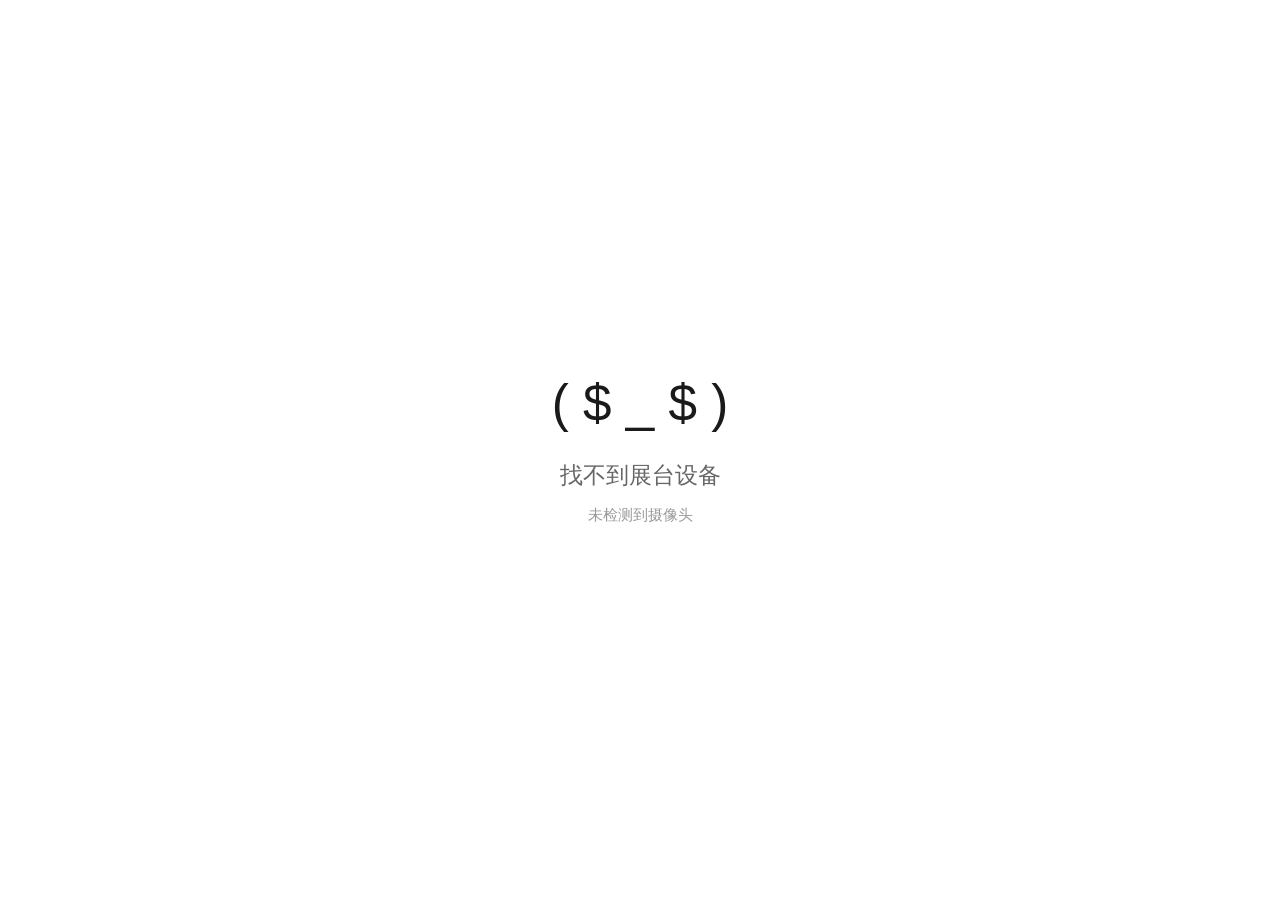
==== src/index.html @ b0b3bbc9 "新增画笔粗细预设" ====
<!DOCTYPE html>
<!--
  ViewStage 主应用窗口
  包含：画布层（图片/视频/批注画布）、工具栏、画笔面板、旋转面板
-->
<html lang="zh-CN">
<head>
    <meta charset="UTF-8">
    <meta name="viewport" content="width=device-width, initial-scale=1.0, user-scalable=no">
    <meta name="apple-mobile-web-app-capable" content="yes">
    <title>ViewStage</title>
    <link rel="stylesheet" href="styles.css">
    <script src="JS/pdf.min.js" defer></script>
    <script src="i18n.js" defer></script>
    <script>
        window.__TAURI__?.core.invoke('main_signal_loaded').catch(()=>{});
        (async()=>{
            try {
                await import('./themes/theme.js');
                await import('./pen_tessellator.js');
                await import('./main.js');
                await import('./init.js');
            } catch(e) {
                console.error('[boot] module load error:', e);
                try {
                    const msg = '模块加载失败: ' + (e.message || e);
                    document.getElementById('canvasContainer') &&
                    (document.getElementById('canvasContainer').innerHTML =
                        '<div style="padding:40px;color:red;font-size:18px">' + msg + '</div>');
                } catch(_) {}
            }
        })();
    </script>
    <script>document.addEventListener('contextmenu', e => e.preventDefault());</script>
</head>
<body>
    <div class="container">
        <div class="main-function">
            <div class="canvas-container" id="canvasContainer">
                <div class="canvas-wrapper" id="canvasWrapper">
                    <img id="imageElement" class="image-element" alt="">
                    <video id="cameraVideo" class="camera-video" autoplay playsinline muted></video>
                </div>
                <div class="eraser-hint" id="eraserHint"></div>
            </div>
            
            <div class="pen-control-panel" id="penControlPanel">
                <div class="pen-size-presets" id="penSizePresets">
                    <span class="pen-size-label" id="penSizeValue">5px</span>
                </div>
                <div class="pen-color-buttons" id="penColorButtons">
                    <button class="pen-color-btn" data-index="0" title="颜色1"></button>
                    <button class="pen-color-btn" data-index="1" title="颜色2"></button>
                    <button class="pen-color-btn" data-index="2" title="颜色3"></button>
                    <button class="pen-color-btn" data-index="3" title="颜色4"></button>
                    <button class="pen-color-btn" data-index="4" title="颜色5"></button>
                    <button class="pen-color-btn" data-index="5" title="颜色6"></button>
                    <button class="pen-color-btn" data-index="6" title="颜色7"></button>
                    <button class="pen-color-btn" data-index="7" title="颜色8"></button>
                    <button class="pen-color-btn" data-index="8" title="颜色9"></button>
                    <button class="pen-color-btn" data-index="9" title="颜色10"></button>
                    <button class="pen-color-btn" data-index="10" title="颜色11"></button>
                    <button class="pen-color-btn" data-index="11" title="颜色12"></button>
                    <button class="pen-color-btn" data-index="12" title="颜色13"></button>
                    <button class="pen-color-btn" data-index="13" title="颜色14"></button>
                    <button class="pen-color-btn" data-index="14" title="颜色15"></button>
                </div>
                <div class="pen-size-presets" id="eraserSizePresets">
                    <button class="size-preset-btn" data-value="5" style="--dot-size:8px"></button>
                    <button class="size-preset-btn" data-value="15" style="--dot-size:12px"></button>
                    <button class="size-preset-btn" data-value="25" style="--dot-size:16px"></button>
                    <button class="size-preset-btn" data-value="38" style="--dot-size:20px"></button>
                    <button class="size-preset-btn" data-value="50" style="--dot-size:24px"></button>
                    <span class="pen-size-label" id="eraserSizeValue">15px</span>
                </div>
            </div>
            
            <div class="settings-panel" id="settingsPanel">
                <div class="settings-row">
                    <span class="settings-label" data-i18n="rotation.rotateLeft">旋转</span>
                    <div class="settings-btn-group">
                        <button class="settings-btn" id="btnRotateLeft" data-i18n-title="rotation.rotateLeft">
                            ↺
                        </button>
                        <button class="settings-btn" id="btnRotateRight" data-i18n-title="rotation.rotateRight">
                            ↻
                        </button>
                    </div>
                </div>
                <div class="settings-row settings-slider-row">
                    <span class="settings-label">亮度</span>
                    <div class="slider-wrapper">
                        <input id="cameraBrightness" type="range" min="-100" max="100" value="10">
                        <span class="settings-slider-val" id="cameraBrightnessValue">10</span>
                    </div>
                </div>
                <div class="settings-row settings-slider-row">
                    <span class="settings-label">对比度</span>
                    <div class="slider-wrapper">
                        <input id="cameraContrast" type="range" min="0" max="300" value="140">
                        <span class="settings-slider-val" id="cameraContrastValue">1.40</span>
                    </div>
                </div>
                <div class="settings-row settings-slider-row">
                    <span class="settings-label">黑白</span>
                    <div class="option-group" id="cameraGrayscaleGroup" data-active="off">
                        <button class="option-btn active" data-value="off">关闭</button>
                        <button class="option-btn" data-value="on">开启</button>
                    </div>
                </div>
                <div class="settings-row settings-reset-row">
                    <button class="settings-btn settings-reset-btn" id="btnResetSliders">重置图片设置</button>
                </div>
            </div>
            
            
            <div class="toolbar">
                <div class="toolbar-left">
                    <button class="toolbar-btn" id="btnMenu">
                        <img data-icon="menu" width="16" height="16" alt="菜单">
                        <span data-i18n="toolbar.menu">菜单</span>
                    </button>
                    <button class="toolbar-btn" id="btnMinimize">
                        <img data-icon="minimize" width="16" height="16" alt="最小化">
                        <span data-i18n="toolbar.minimize">最小化</span>
                    </button>
                </div>
                
                <div class="toolbar-center">
                    <button class="toolbar-btn function-btn" id="btnMove" data-mode="move">
                        <img data-icon="move" width="16" height="16" alt="移动">
                        <span data-i18n="toolbar.move">移动</span>
                    </button>
                    <button class="toolbar-btn function-btn" id="btnComment" data-mode="comment">
                        <img data-icon="pen" width="16" height="16" alt="批注">
                        <span data-i18n="toolbar.comment">批注</span>
                    </button>
                    <button class="toolbar-btn function-btn" id="btnEraser" data-mode="eraser">
                        <img data-icon="eraser" width="16" height="16" alt="橡皮">
                        <span data-i18n="toolbar.eraser">橡皮</span>
                    </button>
                    <button class="toolbar-btn function-btn" id="btnUndo">
                        <img data-icon="undo" width="16" height="16" alt="撤销">
                        <span data-i18n="toolbar.undo">撤销</span>
                    </button>
                    <button class="toolbar-btn function-btn" id="btnClear">
                        <img data-icon="clear" width="16" height="16" alt="清空">
                        <span data-i18n="toolbar.clearAnnotations">清空</span>
                    </button>
                    
                    <div class="toolbar-separator"></div>
                    
                    <button class="toolbar-btn function-btn" id="btnPhoto">
                        <img data-icon="camera" width="16" height="16" alt="拍照">
                        <span data-i18n="toolbar.photo">拍照</span>
                    </button>
                    
                    <button class="toolbar-btn function-btn" id="btnSettings">
                        <img data-icon="settings" width="16" height="16" alt="设置">
                        <span data-i18n="toolbar.settings">设置</span>
                    </button>
                    
                </div>
                
                <div class="toolbar-right">
                    <button class="toolbar-btn" id="btnExpand">
                        <img data-icon="image" width="16" height="16" alt="图片">
                        <span data-i18n="toolbar.image">图片</span>
                    </button>
                    <button class="toolbar-btn" id="btnSave">
                        <img data-icon="file" width="16" height="16" alt="文件">
                        <span data-i18n="toolbar.file">文件</span>
                    </button>
                </div>
            </div>
        </div>
    </div>
    
</body>
</html>
---- src/styles.css ----
/* ===== 设计令牌 ===== */
:root {
    --color-canvas: #1a1a1a;
    --color-canvas-gradient-start: #1a1a1a;
    --color-canvas-gradient-end: #2a2a2a;
    --color-primary: #ffffff;
    --color-primary-active: #e5e5e5;
    --color-brand-accent: #3b82f6;
    --color-surface-card: #2a2a2a;
    --color-surface-strong: #3a3a3a;
    --color-surface-elevated: #3a3a3a;
    --color-hairline: rgba(255, 255, 255, 0.1);
    --color-ink: #ffffff;
    --color-body: #ffffff;
    --color-muted: rgba(255, 255, 255, 0.6);
    --color-on-primary: #111111;
    --color-success: #10b981;
    --color-warning: #f59e0b;
    --color-error: #ef4444;
    
    --rounded-xs: 4px;
    --rounded-sm: 6px;
    --rounded-md: 8px;
    --rounded-lg: 12px;
    --rounded-xl: 16px;
    --rounded-pill: 9999px;
    
    --spacing-xxs: 4px;
    --spacing-xs: 8px;
    --spacing-sm: 12px;
    --spacing-md: 16px;
    --spacing-lg: 24px;
    --spacing-xl: 32px;
    --spacing-xxl: 48px;
    
    --font-display: 'Microsoft YaHei', -apple-system, BlinkMacSystemFont, 'Segoe UI', Roboto, sans-serif;
    --font-body: 'Microsoft YaHei', -apple-system, BlinkMacSystemFont, 'Segoe UI', Roboto, sans-serif;
    
    --shadow-sm: 0 1px 2px rgba(0, 0, 0, 0.1);
    --shadow-md: 0 4px 12px rgba(0, 0, 0, 0.2);
    --shadow-lg: 0 8px 32px rgba(0, 0, 0, 0.3);
    
    --btn-height: 40px;
    --btn-height-sm: 32px;
    --btn-height-lg: 48px;
    
    --scrollbar-track: rgba(255, 255, 255, 0.05);
    --scrollbar-thumb: rgba(255, 255, 255, 0.2);
    --scrollbar-thumb-hover: rgba(255, 255, 255, 0.3);
}

/* ===== 全局重置 ===== */
* {
    margin: 0;
    padding: 0;
    box-sizing: border-box;
    user-select: none;
    -webkit-user-select: none;
    -moz-user-select: none;
    -ms-user-select: none;
    scrollbar-width: thin;
    scrollbar-color: var(--scrollbar-thumb) var(--scrollbar-track);
}

*::-webkit-scrollbar {
    width: 6px;
    height: 6px;
}

*::-webkit-scrollbar-track {
    background: var(--scrollbar-track);
    border-radius: 3px;
}

*::-webkit-scrollbar-thumb {
    background: var(--scrollbar-thumb);
    border-radius: 3px;
}

*::-webkit-scrollbar-thumb:hover {
    background: var(--scrollbar-thumb-hover);
}

/* ===== 基础布局 ===== */
html, body {
    height: 100%;
    overflow: hidden;
}

body {
    font-family: var(--font-body);
    background-color: var(--color-canvas);
    background-image: linear-gradient(135deg, var(--color-canvas-gradient-start) 0%, var(--color-canvas-gradient-end) 100%);
    color: var(--color-ink);
    display: flex;
    flex-direction: column;
    touch-action: none;
}

.container {
    flex: 1;
    display: flex;
    flex-direction: column;
    position: relative;
    overflow: hidden;
    padding: 0;
    width: 100%;
    height: 100%;
}

.main-function {
    flex: 1;
    display: block;
    padding: 0;
    margin: 0;
    width: 100%;
    height: 100%;
    position: relative;
}

/* ===== 画布区域 ===== */
.canvas-container {
    position: absolute;
    top: 0;
    left: 0;
    width: 100%;
    height: 100%;
    display: block;
    overflow: hidden;
    overscroll-behavior: none;
    background-color: var(--color-surface-card);
    touch-action: none;
    z-index: 0;
}

.canvas-base,
.image-element {
    position: absolute;
    user-select: none;
    -webkit-user-select: none;
    touch-action: none;
    border: none;
    outline: none;
}

.canvas-wrapper {
    position: absolute;
    top: 0;
    left: 0;
    transform-origin: 0 0;
    background-color: var(--color-surface-elevated);
    contain: layout style;
    backface-visibility: hidden;
    -webkit-backface-visibility: hidden;
    touch-action: none;
}

.canvas-wrapper.dragging {
    will-change: transform;
}

.canvas-wrapper.smooth-transform {
    transition: transform 0.25s cubic-bezier(0.25, 0.46, 0.45, 0.94);
}

.image-element {
    z-index: 2;
    background-color: transparent;
    object-fit: contain;
    pointer-events: none;
}

.canvas-tile {
    position: absolute;
    z-index: 3;
    background-color: transparent;
    pointer-events: none;
    image-rendering: auto;
}

.draw-overlay {
    position: absolute;
    top: 0;
    left: 0;
    z-index: 4;
    pointer-events: none;
    background-color: transparent;
}

.camera-video {
    position: absolute;
    z-index: 2;
    display: none;
    pointer-events: none;
    object-fit: contain;
    contain: layout style paint;
}

.canvas-wrapper.drawing {
    cursor: crosshair;
}

.canvas-wrapper.eraser {
    cursor: none;
}

.eraser-hint {
    position: absolute;
    z-index: 9;
    border: 2px solid var(--color-error);
    border-radius: 50%;
    background-color: rgba(239, 68, 68, 0.4);
    pointer-events: none;
    display: none;
    transform-origin: center center;
    contain: layout style;
}

.eraser-hint.active {
    display: block;
    will-change: transform, left, top;
}

/* ===== 加载遮罩 ===== */
.loading-overlay {
    position: fixed;
    top: 0;
    left: 0;
    width: 100%;
    height: 100%;
    background: rgba(0, 0, 0, 0.75);
    display: flex;
    align-items: center;
    justify-content: center;
    z-index: 9999;
    animation: fadeIn 0.3s ease;
}

@keyframes fadeIn {
    from { opacity: 0; }
    to { opacity: 1; }
}

.loading-content {
    display: flex;
    flex-direction: column;
    align-items: center;
    gap: 20px;
    padding: 30px 50px;
    background: rgba(60, 60, 60, 0.9);
    border-radius: var(--rounded-xl);
    border: 1px solid var(--color-hairline);
    box-shadow: var(--shadow-lg);
}

.loading-spinner {
    width: 50px;
    height: 50px;
    border: 4px solid var(--color-hairline);
    border-top-color: var(--color-brand-accent);
    border-radius: 50%;
    animation: spin 1s linear infinite;
}

@keyframes spin {
    to { transform: rotate(360deg); }
}

.loading-message {
    color: var(--color-ink);
    font-size: 14px;
    font-weight: 500;
}

/* ===== 错误弹窗 ===== */
.error-dialog-overlay {
    position: fixed;
    top: 0;
    left: 0;
    width: 100vw;
    height: 100vh;
    background: rgba(0, 0, 0, 0.7);
    display: flex;
    justify-content: center;
    align-items: center;
    z-index: 10000;
    animation: fadeIn 0.2s ease;
}

.error-dialog {
    background: var(--color-surface-elevated, rgba(40, 40, 40, 0.98));
    border-radius: var(--rounded-xl);
    border: 1px solid var(--color-hairline);
    box-shadow: var(--shadow-lg);
    padding: var(--spacing-lg);
    min-width: 300px;
    max-width: 450px;
    text-align: center;
    animation: slideUp 0.3s ease;
}

@keyframes slideUp {
    from {
        opacity: 0;
        transform: translateY(20px);
    }
    to {
        opacity: 1;
        transform: translateY(0);
    }
}

.error-icon {
    font-size: 48px;
    margin-bottom: var(--spacing-md);
}

.error-title {
    color: var(--color-ink);
    font-size: 18px;
    font-weight: 600;
    margin-bottom: var(--spacing-sm);
}

.error-message {
    color: var(--color-muted);
    font-size: 14px;
    line-height: 1.6;
    margin-bottom: 20px;
    white-space: pre-wrap;
    word-break: break-word;
}

.recovery-list {
    text-align: left;
    margin: 16px 0;
    padding: 12px;
    background: rgba(255, 255, 255, 0.05);
    border-radius: 8px;
    max-height: 200px;
    overflow-y: auto;
}

.recovery-item {
    padding: 6px 8px;
    font-size: 14px;
    color: var(--color-muted);
    border-left: 3px solid var(--color-primary, #4a9eff);
    margin-bottom: 4px;
}

.recovery-item:last-child {
    margin-bottom: 0;
}

.error-buttons {
    display: flex;
    justify-content: center;
    gap: var(--spacing-sm);
}

.error-btn {
    padding: 10px var(--spacing-lg);
    border: none;
    border-radius: var(--rounded-md);
    font-size: 14px;
    font-weight: 500;
    cursor: pointer;
    transition: all 0.15s ease;
}

.error-btn-close {
    background: var(--color-surface-strong);
    color: var(--color-ink);
}

.error-btn-close:hover {
    background: var(--color-surface-elevated);
}

.error-btn-retry {
    background: var(--color-brand-accent);
    color: var(--color-on-primary);
}

.error-btn-retry:hover {
    opacity: 0.9;
}

/* ===== 按钮 ===== */
.btn-primary {
    display: inline-flex;
    align-items: center;
    justify-content: center;
    gap: var(--spacing-xs);
    padding: var(--spacing-sm) 20px;
    height: var(--btn-height);
    background: var(--color-primary);
    color: var(--color-on-primary);
    border: none;
    border-radius: var(--rounded-md);
    font-size: 14px;
    font-weight: 600;
    cursor: pointer;
    transition: background 0.15s ease;
    text-decoration: none;
    white-space: nowrap;
}

.btn-primary:hover {
    background: var(--color-primary-active);
}

.btn-primary:active {
    opacity: 0.9;
}

.btn-primary:disabled {
    opacity: 0.5;
    cursor: not-allowed;
    pointer-events: none;
}

.btn-secondary {
    display: inline-flex;
    align-items: center;
    justify-content: center;
    gap: var(--spacing-xs);
    padding: var(--spacing-sm) 20px;
    height: var(--btn-height);
    background: var(--color-surface-card);
    color: var(--color-ink);
    border: 1px solid var(--color-hairline);
    border-radius: var(--rounded-md);
    font-size: 14px;
    font-weight: 500;
    cursor: pointer;
    transition: all 0.15s ease;
    text-decoration: none;
    white-space: nowrap;
}

.btn-secondary:hover {
    background: var(--color-surface-strong);
    border-color: var(--color-muted);
}

.btn-secondary:active {
    background: var(--color-surface-elevated);
}

.btn-secondary:disabled {
    opacity: 0.5;
    cursor: not-allowed;
    pointer-events: none;
}

.btn-icon {
    display: inline-flex;
    align-items: center;
    justify-content: center;
    width: 36px;
    height: 36px;
    padding: 0;
    background: var(--color-surface-card);
    color: var(--color-ink);
    border: 1px solid var(--color-hairline);
    border-radius: 50%;
    cursor: pointer;
    transition: all 0.15s ease;
}

.btn-icon:hover {
    background: var(--color-surface-strong);
    border-color: var(--color-muted);
}

.btn-icon:active {
    background: var(--color-surface-elevated);
}

.btn-icon:disabled {
    opacity: 0.5;
    cursor: not-allowed;
    pointer-events: none;
}

.btn-icon svg,
.btn-icon img {
    width: 18px;
    height: 18px;
}

.btn-text {
    display: inline-flex;
    align-items: center;
    justify-content: center;
    gap: var(--spacing-xs);
    padding: 0;
    background: transparent;
    color: var(--color-ink);
    border: none;
    border-radius: 0;
    font-size: 14px;
    font-weight: 500;
    cursor: pointer;
    transition: opacity 0.15s ease;
    text-decoration: none;
}

.btn-text:hover {
    opacity: 0.7;
}

.btn-text:disabled {
    opacity: 0.5;
    cursor: not-allowed;
    pointer-events: none;
}

.btn-sm {
    height: var(--btn-height-sm);
    padding: var(--spacing-xs) var(--spacing-sm);
    font-size: 13px;
}

.btn-lg {
    height: var(--btn-height-lg);
    padding: var(--spacing-md) var(--spacing-lg);
    font-size: 16px;
}

.btn-danger {
    background: var(--color-error);
    border-color: var(--color-error);
    color: var(--color-on-primary);
}

.btn-danger:hover {
    opacity: 0.9;
}

.btn-success {
    background: var(--color-success);
    border-color: var(--color-success);
    color: var(--color-on-primary);
}

.btn-success:hover {
    opacity: 0.9;
}

.btn-action {
    display: inline-flex;
    align-items: center;
    justify-content: center;
    gap: var(--spacing-xs);
    padding: var(--spacing-xs) var(--spacing-md);
    height: var(--btn-height-sm);
    background: rgba(59, 130, 246, 0.2);
    color: var(--color-brand-accent);
    border: 1px solid rgba(59, 130, 246, 0.3);
    border-radius: var(--rounded-md);
    font-size: 12px;
    font-weight: 500;
    cursor: pointer;
    transition: all 0.15s ease;
    white-space: nowrap;
}

.btn-action:hover {
    background: rgba(59, 130, 246, 0.3);
    border-color: rgba(59, 130, 246, 0.4);
}

.btn-action:disabled {
    opacity: 0.5;
    cursor: not-allowed;
    pointer-events: none;
}

.btn-reset {
    display: inline-flex;
    align-items: center;
    justify-content: center;
    gap: var(--spacing-xs);
    padding: var(--spacing-xs) var(--spacing-md);
    height: var(--btn-height-sm);
    background: rgba(239, 68, 68, 0.2);
    color: var(--color-error);
    border: 1px solid rgba(239, 68, 68, 0.3);
    border-radius: var(--rounded-md);
    font-size: 12px;
    font-weight: 500;
    cursor: pointer;
    transition: all 0.15s ease;
    white-space: nowrap;
}

.btn-reset:hover {
    background: rgba(239, 68, 68, 0.3);
    border-color: rgba(239, 68, 68, 0.4);
}

.btn-back {
    display: inline-flex;
    align-items: center;
    justify-content: center;
    width: 36px;
    height: 36px;
    padding: 0;
    background: var(--color-surface-card);
    color: var(--color-muted);
    border: 1px solid var(--color-hairline);
    border-radius: var(--rounded-md);
    font-size: 18px;
    cursor: pointer;
    transition: all 0.15s ease;
}

.btn-back:hover {
    background: var(--color-surface-strong);
    color: var(--color-ink);
}

.btn-start {
    display: inline-flex;
    align-items: center;
    justify-content: center;
    gap: var(--spacing-xs);
    padding: var(--spacing-sm) var(--spacing-lg);
    height: var(--btn-height);
    background: var(--color-brand-accent);
    color: var(--color-on-primary);
    border: none;
    border-radius: var(--rounded-md);
    font-size: 14px;
    font-weight: 600;
    cursor: pointer;
    transition: background 0.15s ease;
}

.btn-start:hover {
    opacity: 0.9;
}

.btn-close {
    display: inline-flex;
    align-items: center;
    justify-content: center;
    width: 32px;
    height: 32px;
    padding: 0;
    background: transparent;
    color: var(--color-muted);
    border: none;
    border-radius: var(--rounded-sm);
    font-size: 20px;
    cursor: pointer;
    transition: all 0.15s ease;
}

.btn-close:hover {
    background: var(--color-error);
    color: var(--color-on-primary);
    border-radius: 50%;
}

/* ===== 侧栏按钮 ===== */
.sidebar-btn {
    display: flex;
    align-items: center;
    gap: var(--spacing-xs);
    width: 100%;
    padding: 10px var(--spacing-sm);
    background: var(--color-surface-card);
    color: var(--color-ink);
    border: 1px solid transparent;
    border-radius: var(--rounded-md);
    font-size: 12px;
    font-weight: 500;
    cursor: pointer;
    transition: all 0.15s ease;
    text-align: left;
}

.sidebar-btn:hover {
    background: var(--color-surface-strong);
}

.sidebar-btn.active {
    background: rgba(59, 130, 246, 0.2);
    border-color: rgba(59, 130, 246, 0.3);
    color: var(--color-brand-accent);
}

.sidebar-btn .btn-icon {
    display: flex;
    align-items: center;
    justify-content: center;
    width: 20px;
    height: 20px;
    padding: 0;
    background: transparent;
    border: none;
    border-radius: 0;
    font-size: 16px;
}

.sidebar-btn .btn-icon img {
    width: 16px;
    height: 16px;
}

.sidebar-btn .btn-text {
    flex: 1;
}

.btn-clear-cache {
    display: inline-flex;
    align-items: center;
    justify-content: center;
    gap: var(--spacing-xs);
    padding: var(--spacing-xs) var(--spacing-sm);
    height: var(--btn-height-sm);
    background: var(--color-surface-card);
    color: var(--color-ink);
    border: 1px solid var(--color-hairline);
    border-radius: var(--rounded-md);
    font-size: 12px;
    font-weight: 500;
    cursor: pointer;
    transition: all 0.15s ease;
}

.btn-clear-cache:hover {
    background: rgba(239, 68, 68, 0.2);
    border-color: rgba(239, 68, 68, 0.3);
    color: var(--color-error);
}

.link-item {
    display: inline-flex;
    align-items: center;
    gap: 6px;
    padding: var(--spacing-xs) var(--spacing-md);
    background: var(--color-surface-card);
    color: var(--color-body);
    border: none;
    border-radius: var(--rounded-md);
    font-size: 12px;
    font-weight: 500;
    cursor: pointer;
    transition: all 0.15s ease;
    text-decoration: none;
}

.link-item:hover {
    background: var(--color-surface-strong);
    color: var(--color-ink);
}

.link-item .link-icon {
    font-size: 14px;
}

/* ===== 模态框按钮 ===== */
.modal-btn {
    display: inline-flex;
    align-items: center;
    justify-content: center;
    gap: var(--spacing-xs);
    padding: var(--spacing-xs) var(--spacing-md);
    height: var(--btn-height-sm);
    border-radius: var(--rounded-md);
    font-size: 12px;
    font-weight: 500;
    cursor: pointer;
    transition: all 0.15s ease;
    border: none;
}

.modal-btn-cancel {
    background: var(--color-surface-card);
    color: var(--color-ink);
    border: 1px solid var(--color-hairline);
}

.modal-btn-cancel:hover {
    background: var(--color-surface-strong);
}

.modal-btn-confirm {
    background: var(--color-error);
    color: var(--color-on-primary);
}

.modal-btn-confirm:hover {
    opacity: 0.9;
}

/* ===== 开关 ===== */
.toggle-switch {
    position: relative;
    display: inline-block;
    width: 44px;
    height: 24px;
}

.toggle-switch input {
    opacity: 0;
    width: 0;
    height: 0;
}

.toggle-slider {
    position: absolute;
    cursor: pointer;
    top: 0;
    left: 0;
    right: 0;
    bottom: 0;
    background-color: var(--color-surface-strong);
    transition: 0.15s ease;
    border-radius: var(--rounded-pill);
}

.toggle-slider:before {
    position: absolute;
    content: "";
    height: 18px;
    width: 18px;
    left: 3px;
    bottom: 3px;
    background-color: var(--color-ink);
    transition: 0.15s ease;
    border-radius: 50%;
    box-shadow: var(--shadow-sm);
}

.toggle-switch input:checked + .toggle-slider {
    background-color: var(--color-brand-accent);
}

.toggle-switch input:checked + .toggle-slider:before {
    transform: translateX(20px);
}
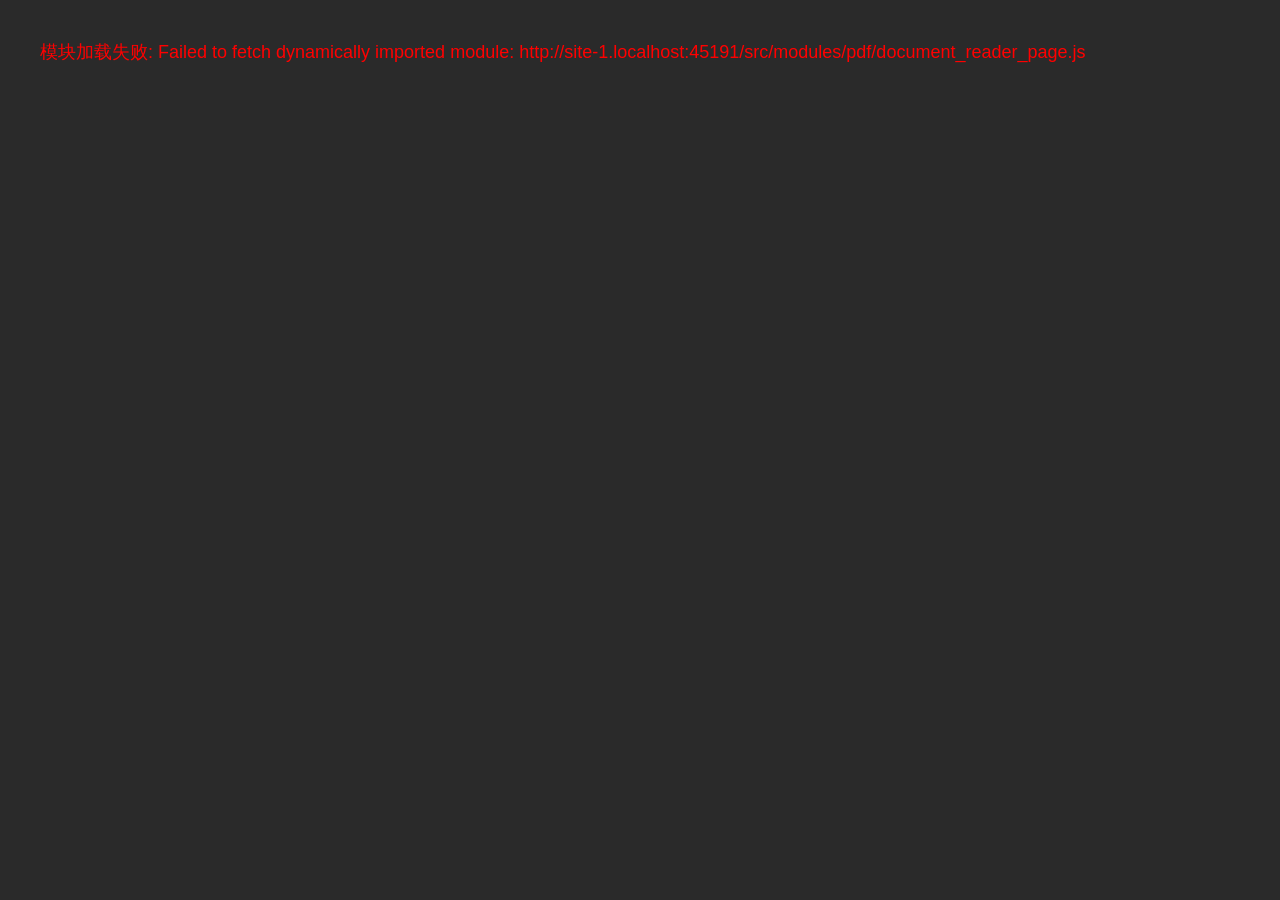
==== commit da1e83af: "整理src目录" ====
--- a/src/index.html
+++ b/src/index.html
@@ -10,15 +10,18 @@
     <meta name="apple-mobile-web-app-capable" content="yes">
     <title>ViewStage</title>
     <link rel="stylesheet" href="styles.css">
-    <script src="JS/pdf.min.js" defer></script>
-    <script src="i18n.js" defer></script>
+    <script src="modules/pdf/pdf.min.js" defer></script>
+    <script src="modules/i18n.js" defer></script>
     <script>
         window.__TAURI__?.core.invoke('main_signal_loaded').catch(()=>{});
         (async()=>{
             try {
                 await import('./themes/theme.js');
-                await import('./pen_tessellator.js');
+                await import('./modules/canvas/pen_tessellator.js');
                 await import('./main.js');
+                await import('./modules/blackboard/blackboard.js');
+                await import('./modules/pdf/document_reader_page.js');
+                await import('./modules/pdf/document_reader.js');
                 await import('./init.js');
             } catch(e) {
                 console.error('[boot] module load error:', e);
@@ -113,6 +116,15 @@
                 </div>
             </div>
             
+            <div class="blackboard-panel" id="blackboardPanel">
+                <div class="blackboard-canvas-wrap" id="blackboardCanvasWrap">
+                    <canvas id="blackboardCanvas"></canvas>
+                </div>
+            </div>
+
+            <div class="document-reader-panel" id="documentReaderPanel">
+                <div class="doc-reader-scroll-container" id="docReaderScrollContainer"></div>
+            </div>
             
             <div class="toolbar">
                 <div class="toolbar-left">
@@ -148,6 +160,11 @@
                         <span data-i18n="toolbar.clearAnnotations">清空</span>
                     </button>
                     
+                    <button class="toolbar-btn function-btn" id="btnBlackboard">
+                        <img data-icon="blackboard" width="16" height="16" alt="小黑板">
+                        <span>黑板</span>
+                    </button>
+                    
                     <div class="toolbar-separator"></div>
                     
                     <button class="toolbar-btn function-btn" id="btnPhoto">
@@ -160,9 +177,57 @@
                         <span data-i18n="toolbar.settings">设置</span>
                     </button>
                     
+                    <div class="toolbar-bb-group" id="bbToolGroup" style="display:none">
+                        <button class="toolbar-btn function-btn" id="bbPagePrev" disabled>
+                            <img data-icon="chevron-left" width="16" height="16" alt="上一页">
+                        </button>
+                        <span class="bb-page-indicator" id="bbPageIndicator">1 / 1</span>
+                        <button class="toolbar-btn function-btn" id="bbPageNext">
+                            <img data-icon="chevron-right" width="16" height="16" alt="下一页">
+                        </button>
+                        <button class="toolbar-btn function-btn" id="bbPageAdd">
+                            <img data-icon="add" width="16" height="16" alt="添加页面">
+                        </button>
+                        <div class="toolbar-separator"></div>
+                        <button class="toolbar-btn function-btn" id="bbClose">
+                            <img data-icon="dismiss" width="16" height="16" alt="关闭">
+                            <span>关闭</span>
+                        </button>
+                    </div>
                 </div>
                 
                 <div class="toolbar-right">
+                    <div class="toolbar-dr-group" id="drToolGroup" style="display:none">
+                        <button class="toolbar-btn function-btn" id="drBtnClose">
+                            <img data-icon="dismiss" width="16" height="16" alt="关闭">
+                            <span>关闭</span>
+                        </button>
+                        <div class="toolbar-separator"></div>
+                        <button class="toolbar-btn function-btn" id="drBtnMove" data-mode="move">
+                            <img data-icon="move" width="16" height="16" alt="移动">
+                        </button>
+                        <button class="toolbar-btn function-btn active" id="drBtnComment" data-mode="comment">
+                            <img data-icon="pen" width="16" height="16" alt="批注">
+                        </button>
+                        <button class="toolbar-btn function-btn" id="drBtnEraser" data-mode="eraser">
+                            <img data-icon="eraser" width="16" height="16" alt="橡皮">
+                        </button>
+                        <button class="toolbar-btn function-btn" id="drBtnUndo">
+                            <img data-icon="undo" width="16" height="16" alt="撤销">
+                        </button>
+                        <button class="toolbar-btn function-btn" id="drBtnClear">
+                            <img data-icon="clear" width="16" height="16" alt="清空">
+                        </button>
+                        <div class="toolbar-separator"></div>
+                        <button class="toolbar-btn function-btn" id="drPagePrev" disabled>
+                            <img data-icon="chevron-left" width="16" height="16" alt="上一页">
+                        </button>
+                        <span class="dr-page-indicator" id="drPageIndicator">1 / 1</span>
+                        <button class="toolbar-btn function-btn" id="drPageNext">
+                            <img data-icon="chevron-right" width="16" height="16" alt="下一页">
+                        </button>
+                    </div>
+
                     <button class="toolbar-btn" id="btnExpand">
                         <img data-icon="image" width="16" height="16" alt="图片">
                         <span data-i18n="toolbar.image">图片</span>
--- a/src/styles.css
+++ b/src/styles.css
@@ -160,7 +160,8 @@
 }
 
 .canvas-wrapper.smooth-transform {
-    transition: transform 0.25s cubic-bezier(0.25, 0.46, 0.45, 0.94);
+    transition-property: transform;
+    transition-timing-function: cubic-bezier(0.33, 1, 0.68, 1);
 }
 
 .image-element {
@@ -176,6 +177,8 @@
     background-color: transparent;
     pointer-events: none;
     image-rendering: auto;
+    backface-visibility: hidden;
+    -webkit-backface-visibility: hidden;
 }
 
 .draw-overlay {
@@ -193,7 +196,10 @@
     display: none;
     pointer-events: none;
     object-fit: contain;
-    contain: layout style paint;
+    contain: strict;
+    will-change: transform;
+    backface-visibility: hidden;
+    content-visibility: auto;
 }
 
 .canvas-wrapper.drawing {
@@ -845,3 +851,439 @@
 .toggle-switch input:checked + .toggle-slider:before {
     transform: translateX(20px);
 }
+
+/* ===== 小黑板面板 ===== */
+.blackboard-panel {
+    position: absolute;
+    top: 0;
+    left: 0;
+    right: 0;
+    bottom: 0;
+    z-index: 5;
+    background: #111;
+    transform: translateY(-100%);
+    transition: transform 0.35s cubic-bezier(0.25, 0.46, 0.45, 0.94);
+    will-change: transform;
+    overflow: hidden;
+}
+
+.blackboard-panel.active {
+    transform: translateY(0);
+}
+
+.blackboard-canvas-wrap {
+    position: absolute;
+    top: 0;
+    left: 0;
+    width: 100%;
+    height: 100%;
+    touch-action: none;
+}
+
+#blackboardCanvas {
+    position: absolute;
+    top: 0;
+    left: 0;
+    background: #1a1a1a;
+    touch-action: none;
+    pointer-events: none;
+}
+
+.bb-canvas-wrapper {
+    position: absolute;
+    top: 0;
+    left: 0;
+    transform-origin: 0 0;
+    touch-action: none;
+}
+
+.bb-canvas-wrapper.smooth-transform {
+    transition-property: transform;
+    transition-timing-function: cubic-bezier(0.33, 1, 0.68, 1);
+}
+
+.bb-canvas-wrapper .canvas-tile {
+    position: absolute;
+    pointer-events: none;
+}
+
+.blackboard-overlay {
+    position: absolute;
+    top: 0;
+    left: 0;
+    z-index: 2;
+    pointer-events: none;
+    background: transparent;
+}
+
+/* ===== 小黑板工具栏按钮组 ===== */
+.toolbar-bb-group {
+    display: inline-flex;
+    align-items: center;
+    gap: 2px;
+    height: 100%;
+}
+
+.bb-page-indicator {
+    display: inline-flex;
+    align-items: center;
+    justify-content: center;
+    min-width: 48px;
+    padding: 0 8px;
+    height: 100%;
+    font-size: 13px;
+    font-weight: 500;
+    color: var(--color-muted);
+    white-space: nowrap;
+    user-select: none;
+    -webkit-user-select: none;
+}
+
+/* ===== 文档阅读器面板 ===== */
+.document-reader-panel {
+    position: absolute;
+    top: 0;
+    left: 0;
+    right: 0;
+    bottom: 0;
+    z-index: 5;
+    background: var(--color-surface-card);
+    transform: translateY(-100%);
+    transition: transform 0.35s cubic-bezier(0.25, 0.46, 0.45, 0.94);
+    will-change: transform;
+    overflow: hidden;
+    display: flex;
+    flex-direction: column;
+}
+
+.document-reader-panel.active {
+    transform: translateY(0);
+}
+
+.doc-reader-scroll-container {
+    flex: 1;
+    overflow: hidden;
+    display: flex;
+    flex-direction: column;
+    align-items: center;
+    padding: 16px;
+    overscroll-behavior: contain;
+}
+
+.doc-reader-page {
+    flex-shrink: 0;
+    position: relative;
+    background: #fff;
+    box-shadow: 0 2px 8px rgba(0, 0, 0, 0.3);
+    border-radius: 2px;
+    contain: layout style paint;
+    content-visibility: auto;
+    contain-intrinsic-size: 800px 1132px;
+}
+
+.doc-reader-page img {
+    display: block;
+    width: 100%;
+    height: auto;
+    object-fit: contain;
+    pointer-events: none;
+    user-select: none;
+    contain: layout style;
+    -webkit-user-select: none;
+}
+
+.doc-reader-pdf-canvas {
+    position: absolute;
+    inset: 0;
+    z-index: 1;
+    display: block;
+    width: 100%;
+    height: 100%;
+    background: #fff;
+    pointer-events: none;
+    user-select: none;
+    -webkit-user-select: none;
+}
+
+.doc-reader-text-layer {
+    position: absolute;
+    inset: 0;
+    z-index: 2;
+    overflow: hidden;
+    line-height: 1;
+    text-align: initial;
+    text-size-adjust: none;
+    transform-origin: 0 0;
+    pointer-events: none;
+}
+
+.doc-reader-text-layer span,
+.doc-reader-text-layer br {
+    position: absolute;
+    margin: 0;
+    padding: 0;
+    color: transparent;
+    white-space: pre;
+    cursor: text;
+    transform-origin: 0 0;
+}
+
+.doc-reader-text-layer ::selection {
+    background: rgba(59, 130, 246, 0.35);
+}
+
+.doc-reader-page-placeholder {
+    position: absolute;
+    top: 0;
+    left: 0;
+    width: 100%;
+    height: 100%;
+    display: flex;
+    align-items: center;
+    justify-content: center;
+    background: var(--color-surface-card);
+    color: var(--color-muted);
+    font-size: 16px;
+    font-weight: 500;
+    min-height: 400px;
+}
+
+.doc-reader-page.virtualized {
+    box-shadow: none;
+}
+
+/* 缩放包装器 — CSS transform 统一缩放，内部页面固定宽度 */
+.dr-zoom-wrapper {
+    display: flex;
+    flex-direction: column;
+    align-items: center;
+    gap: 16px;
+    padding: 16px 0;
+    transform-origin: 0 0;
+}
+
+/* 缩放/拖拽进行中时启用 GPU 合成层，结束后移除以释放显存 */
+.dr-zoom-wrapper.smooth-transform {
+    will-change: transform;
+}
+
+.doc-reader-page-tiles {
+    position: absolute;
+    top: 0;
+    left: 0;
+    z-index: 3;
+    width: 100%;
+    height: 100%;
+    pointer-events: none;
+    contain: strict;
+}
+
+.doc-reader-overlay {
+    position: absolute;
+    top: 0;
+    left: 0;
+    pointer-events: none;
+    contain: strict;
+    image-rendering: auto;
+}
+
+/* 文档阅读器全局覆盖层（实时绘制预览） */
+.doc-reader-overlay-global {
+    contain: strict;
+}
+
+/* 翻页器指示器 */
+.dr-page-indicator {
+    display: inline-flex;
+    align-items: center;
+    justify-content: center;
+    min-width: 48px;
+    min-height: 40px;
+    padding: 0 8px;
+    font-size: 12px;
+    font-weight: 500;
+    color: var(--color-body);
+    user-select: none;
+    white-space: nowrap;
+}
+
+/* 页码跳转输入框 */
+.dr-page-jump-input {
+    width: 48px;
+    height: 26px;
+    border: 1px solid var(--color-border, #666);
+    border-radius: 4px;
+    background: var(--color-surface, #333);
+    color: var(--color-body, #eee);
+    font-size: 12px;
+    text-align: center;
+    outline: none;
+    padding: 0 2px;
+    -moz-appearance: textfield;
+}
+.dr-page-jump-input::-webkit-inner-spin-button,
+.dr-page-jump-input::-webkit-outer-spin-button {
+    -webkit-appearance: none;
+    margin: 0;
+}
+.dr-page-jump-input:focus {
+    border-color: var(--color-accent, #4a9eff);
+    box-shadow: 0 0 0 1px var(--color-accent, #4a9eff);
+}
+
+/* 文档阅读器页面侧边栏 */
+.dr-page-sidebar {
+    display: flex;
+    flex-direction: column;
+    align-items: center;
+    justify-content: flex-start;
+    gap: var(--spacing-sm);
+    position: absolute;
+    right: 10px;
+    top: 10px;
+    z-index: 100;
+    width: 220px;
+    height: calc(100vh - 80px);
+    max-height: calc(100vh - 80px);
+    background: var(--color-surface-elevated);
+    border: 1px solid var(--color-hairline);
+    border-radius: var(--rounded-lg);
+    box-shadow: var(--shadow-lg);
+    overflow: hidden;
+    opacity: 0;
+    animation: sidebarExpand 0.25s cubic-bezier(0.4, 0, 0.2, 1) forwards;
+}
+
+@keyframes sidebarExpand {
+    0% {
+        opacity: 0;
+        transform: translateX(20px) scale(0.95);
+    }
+    100% {
+        opacity: 1;
+        transform: translateX(0) scale(1);
+    }
+}
+
+.dr-page-sidebar-header {
+    font-size: 14px;
+    font-weight: 600;
+    color: var(--color-ink);
+    padding: var(--spacing-xs) var(--spacing-sm);
+    border-bottom: 1px solid var(--color-hairline);
+    width: 100%;
+    text-align: center;
+}
+
+.dr-page-sidebar-content {
+    flex: 1;
+    overflow-y: auto;
+    overflow-x: hidden;
+    display: flex;
+    flex-direction: column;
+    gap: var(--spacing-xs);
+    width: 100%;
+    padding: var(--spacing-xs);
+}
+
+.dr-page-sidebar-content.virtualized {
+    display: block;
+    position: relative;
+    gap: 0;
+    padding: 0;
+}
+
+.dr-page-sidebar-virtual-spacer {
+    position: relative;
+    width: 100%;
+}
+
+.dr-page-sidebar-content.virtualized .dr-page-sidebar-item {
+    position: absolute;
+    left: var(--spacing-xs);
+    right: var(--spacing-xs);
+    width: auto;
+}
+
+.dr-page-sidebar-item {
+    position: relative;
+    border-radius: var(--rounded-md);
+    overflow: hidden;
+    cursor: pointer;
+    border: 2px solid transparent;
+    flex-shrink: 0;
+    width: 100%;
+    transition: all 0.15s ease;
+}
+
+.dr-page-sidebar-item:hover {
+    border-color: var(--color-brand-accent);
+}
+
+.dr-page-sidebar-item.active {
+    border-color: var(--color-brand-accent);
+    box-shadow: 0 0 0 2px rgba(59, 130, 246, 0.3);
+}
+
+.dr-page-sidebar-thumb {
+    width: 100%;
+    aspect-ratio: 16 / 9;
+    display: block;
+    background: var(--color-surface-card);
+}
+
+.dr-page-sidebar-pdf-thumb {
+    background: #fff;
+    object-fit: contain;
+}
+
+.dr-page-sidebar-item img.dr-page-sidebar-thumb,
+.dr-page-sidebar-item canvas.dr-page-sidebar-thumb {
+    object-fit: contain;
+}
+
+.dr-page-sidebar-thumb.is-loading {
+    background:
+        linear-gradient(90deg, transparent, rgba(255, 255, 255, 0.08), transparent),
+        var(--color-surface-card);
+    background-size: 200% 100%;
+    animation: sidebarThumbLoading 1.2s linear infinite;
+}
+
+@keyframes sidebarThumbLoading {
+    from { background-position: 200% 0; }
+    to { background-position: -200% 0; }
+}
+
+.dr-page-sidebar-item.loading::after {
+    content: "";
+    position: absolute;
+    top: 50%;
+    left: 50%;
+    width: 20px;
+    height: 20px;
+    margin: -10px 0 0 -10px;
+    border: 2px solid rgba(255, 255, 255, 0.35);
+    border-top-color: var(--color-brand-accent);
+    border-radius: 50%;
+    animation: sidebarThumbSpin 0.8s linear infinite;
+    pointer-events: none;
+}
+
+@keyframes sidebarThumbSpin {
+    to { transform: rotate(360deg); }
+}
+
+.dr-page-sidebar-item span {
+    position: absolute;
+    bottom: 4px;
+    left: 50%;
+    transform: translateX(-50%);
+    background: var(--color-primary);
+    color: var(--color-on-primary);
+    font-size: 12px;
+    font-weight: 500;
+    padding: 2px 8px;
+    border-radius: var(--rounded-xs);
+    white-space: nowrap;
+}
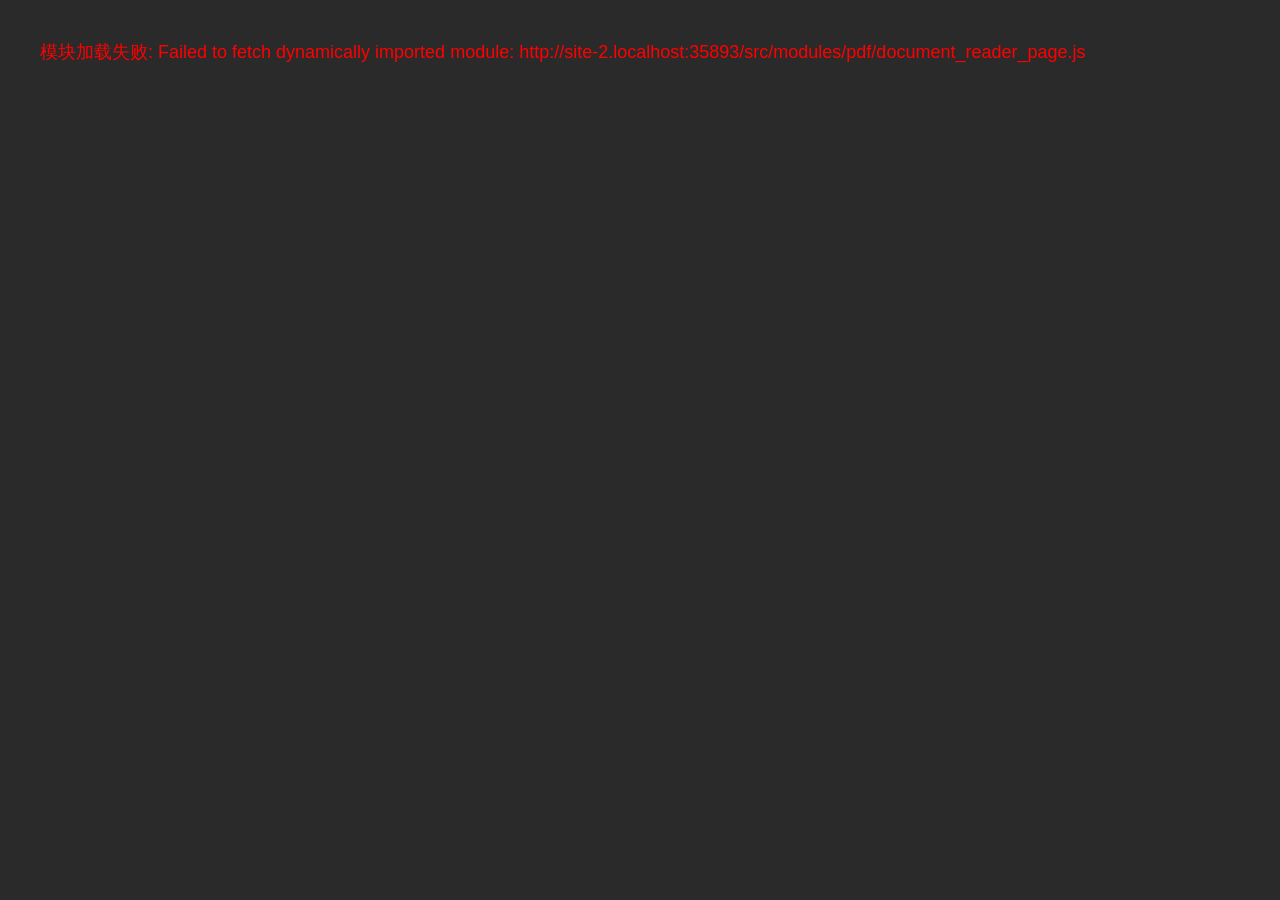
==== commit 0d81d285: "新增手掌擦除的功能，调整启动顺序" ====
--- a/src/index.html
+++ b/src/index.html
@@ -19,7 +19,6 @@
                 await import('./themes/theme.js');
                 await import('./modules/canvas/pen_tessellator.js');
                 await import('./main.js');
-                await import('./modules/blackboard/blackboard.js');
                 await import('./modules/pdf/document_reader_page.js');
                 await import('./modules/pdf/document_reader.js');
                 await import('./init.js');
@@ -45,6 +44,7 @@
                     <video id="cameraVideo" class="camera-video" autoplay playsinline muted></video>
                 </div>
                 <div class="eraser-hint" id="eraserHint"></div>
+                <div class="palm-eraser-hint" id="palmEraserHint"></div>
             </div>
             
             <div class="pen-control-panel" id="penControlPanel">
--- a/src/styles.css
+++ b/src/styles.css
@@ -227,6 +227,23 @@
     will-change: transform, left, top;
 }
 
+.palm-eraser-hint {
+    position: absolute;
+    z-index: 9;
+    border: 3px solid #3b82f6;
+    border-radius: 0;
+    background-color: rgba(59, 130, 246, 0.25);
+    pointer-events: none;
+    display: none;
+    transform-origin: center center;
+    contain: layout style;
+}
+
+.palm-eraser-hint.active {
+    display: block;
+    will-change: transform, left, top;
+}
+
 /* ===== 加载遮罩 ===== */
 .loading-overlay {
     position: fixed;
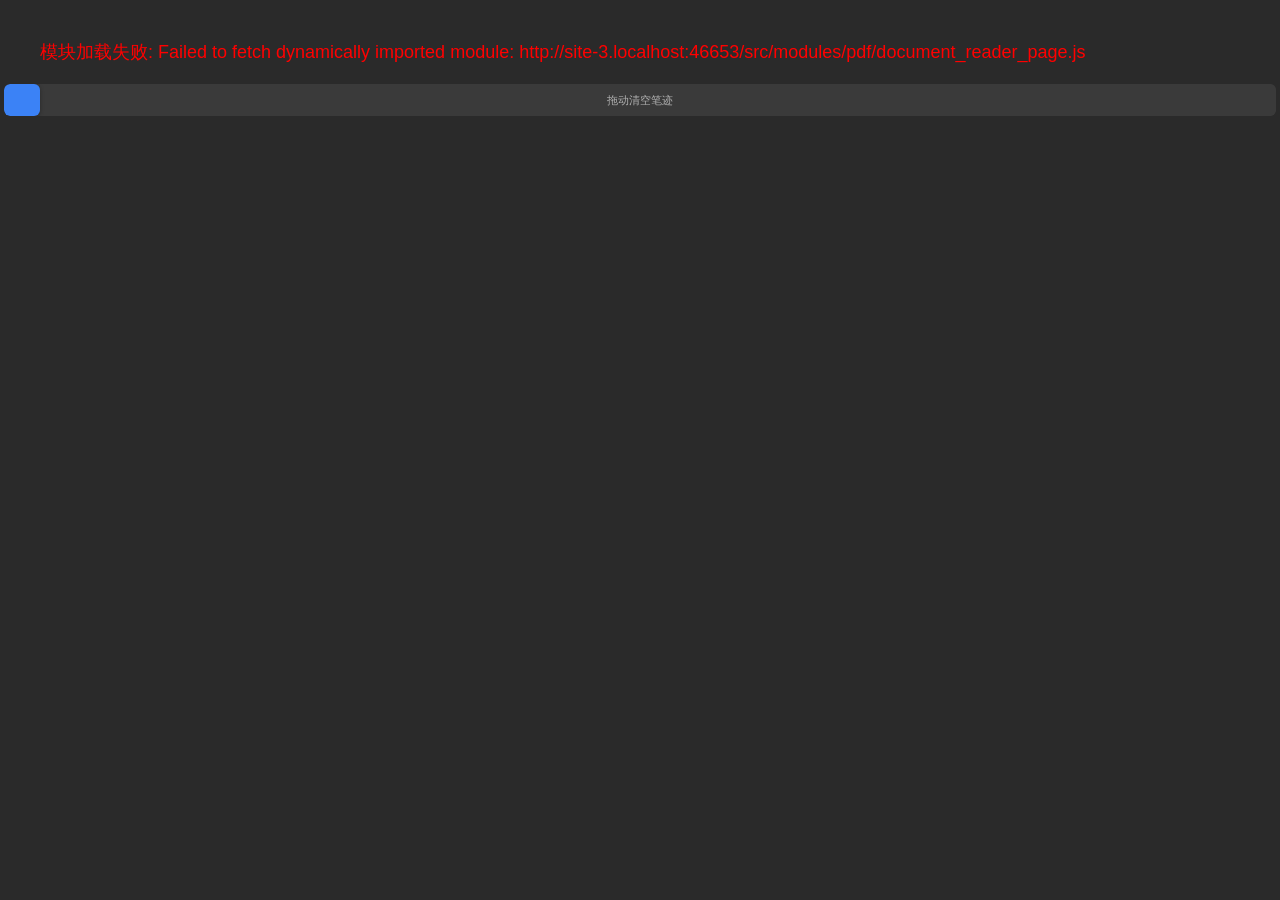
==== commit 2da54c5b: "体验优化更改清空屏幕的方式" ====
--- a/src/index.html
+++ b/src/index.html
@@ -75,6 +75,11 @@
                     <button class="size-preset-btn" data-value="38" style="--dot-size:20px"></button>
                     <button class="size-preset-btn" data-value="50" style="--dot-size:24px"></button>
                     <span class="pen-size-label" id="eraserSizeValue">15px</span>
+                    <div class="eraser-clear-sep"></div>
+                    <div class="eraser-clear-track" id="eraserClearTrack">
+                        <input type="range" id="eraserClearSlider" min="0" max="100" value="0" class="eraser-clear-slider">
+                        <span class="eraser-hint-text" id="eraserHintText">拖动清空笔迹</span>
+                    </div>
                 </div>
             </div>
             
@@ -155,10 +160,6 @@
                         <img data-icon="undo" width="16" height="16" alt="撤销">
                         <span data-i18n="toolbar.undo">撤销</span>
                     </button>
-                    <button class="toolbar-btn function-btn" id="btnClear">
-                        <img data-icon="clear" width="16" height="16" alt="清空">
-                        <span data-i18n="toolbar.clearAnnotations">清空</span>
-                    </button>
                     
                     <button class="toolbar-btn function-btn" id="btnBlackboard">
                         <img data-icon="blackboard" width="16" height="16" alt="小黑板">
@@ -215,9 +216,6 @@
                         <button class="toolbar-btn function-btn" id="drBtnUndo">
                             <img data-icon="undo" width="16" height="16" alt="撤销">
                         </button>
-                        <button class="toolbar-btn function-btn" id="drBtnClear">
-                            <img data-icon="clear" width="16" height="16" alt="清空">
-                        </button>
                         <div class="toolbar-separator"></div>
                         <button class="toolbar-btn function-btn" id="drPagePrev" disabled>
                             <img data-icon="chevron-left" width="16" height="16" alt="上一页">
--- a/src/styles.css
+++ b/src/styles.css
@@ -244,6 +244,99 @@
     will-change: transform, left, top;
 }
 
+/* ===== 橡皮清空滑块 ===== */
+.eraser-clear-sep {
+    width: 1px;
+    height: 24px;
+    background: var(--color-hairline);
+    margin: 0 6px;
+    border-radius: 1px;
+    flex-shrink: 0;
+}
+
+/* 橡皮清空滑块 */
+@property --fill {
+    syntax: '<percentage>';
+    inherits: false;
+    initial-value: 0%;
+}
+.eraser-clear-track {
+    display: flex;
+    align-items: center;
+    gap: 8px;
+    padding: 0 4px;
+    margin-top: 6px;
+    position: relative;
+}
+.eraser-hint-text {
+    position: absolute;
+    left: 50%;
+    top: 50%;
+    transform: translate(-50%, -50%);
+    font-size: 11px;
+    color: var(--color-muted);
+    pointer-events: none;
+    white-space: nowrap;
+    transition: opacity 0.2s;
+    z-index: 1;
+}
+.eraser-hint-text.hidden {
+    opacity: 0;
+}
+.eraser-clear-slider {
+    -webkit-appearance: none;
+    appearance: none;
+    flex: 1;
+    height: 32px;
+    background: var(--color-surface-strong, rgba(255,255,255,0.1));
+    border-radius: 6px;
+    outline: none;
+    cursor: pointer;
+    overflow: hidden;
+    position: relative;
+}
+.eraser-clear-slider::-webkit-slider-runnable-track {
+    height: 32px;
+    border-radius: 6px;
+    background: linear-gradient(to right, var(--color-brand-accent, #ef4444) var(--fill, 0%), var(--color-surface-strong, rgba(255,255,255,0.1)) var(--fill, 0%));
+    transition: background 0.3s ease;
+}
+.eraser-clear-slider::-webkit-slider-thumb {
+    -webkit-appearance: none;
+    width: 36px;
+    height: 32px;
+    background: var(--color-brand-accent, #ef4444);
+    border-radius: 6px;
+    cursor: pointer;
+    border: none;
+    box-shadow: 0 1px 4px rgba(0,0,0,0.3);
+    transition: filter 0.15s;
+    position: relative;
+    z-index: 1;
+}
+.eraser-clear-slider::-webkit-slider-thumb:hover {
+    filter: brightness(1.15);
+}
+.eraser-clear-slider::-moz-range-track {
+    height: 32px;
+    border-radius: 6px;
+    background: var(--color-surface-strong, rgba(255,255,255,0.1));
+}
+.eraser-clear-slider::-moz-range-thumb {
+    width: 36px;
+    height: 32px;
+    background: var(--color-brand-accent, #ef4444);
+    border-radius: 6px;
+    cursor: pointer;
+    border: none;
+    box-shadow: 0 1px 4px rgba(0,0,0,0.3);
+}
+.eraser-clear-slider::-moz-range-progress {
+    height: 32px;
+    border-radius: 6px;
+    background: var(--color-brand-accent, #ef4444);
+}
+
 /* ===== 加载遮罩 ===== */
 .loading-overlay {
     position: fixed;
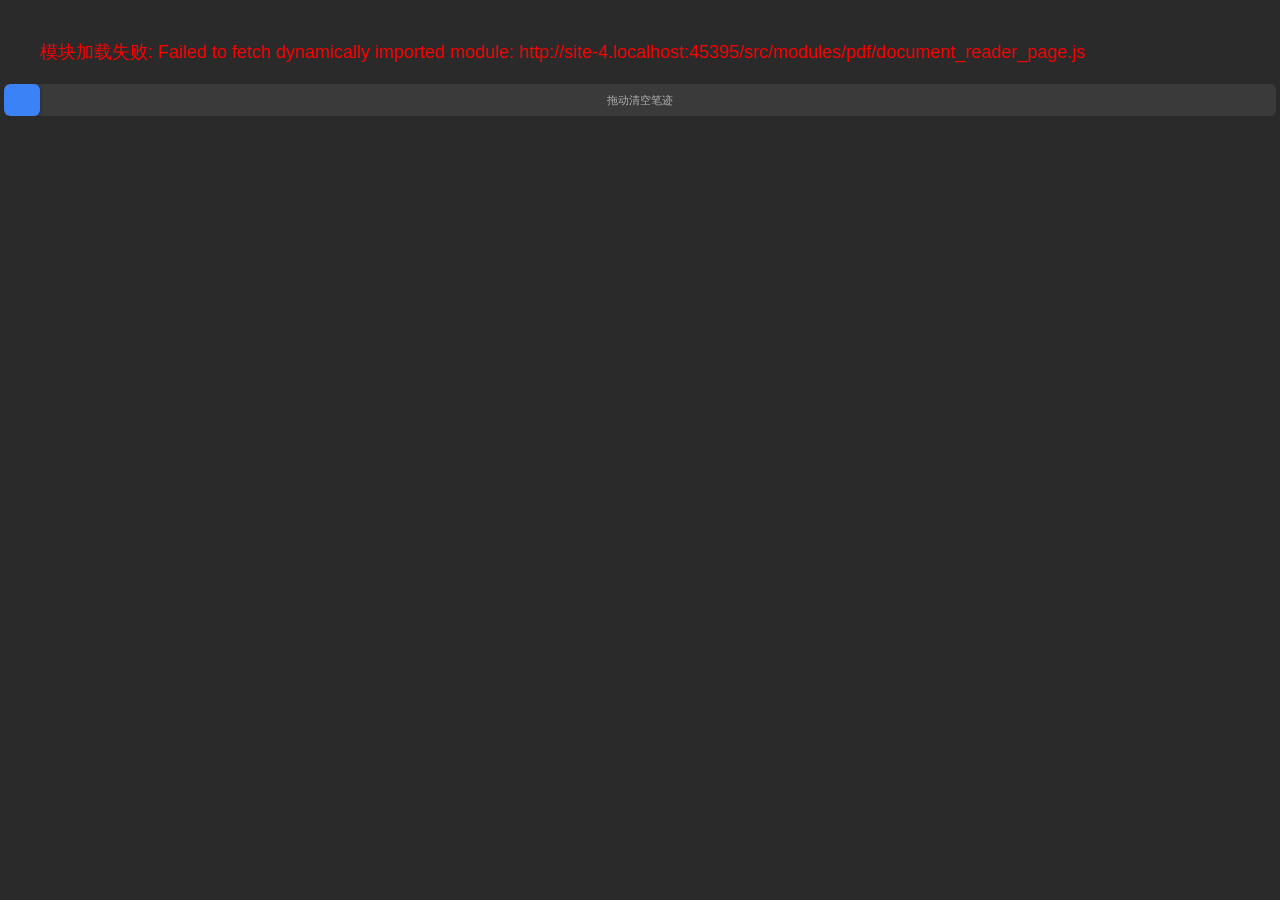
==== commit c6a63edb: "修复pen-control-panel无法唤出的问题" ====
--- a/src/index.html
+++ b/src/index.html
@@ -216,6 +216,9 @@
                         <button class="toolbar-btn function-btn" id="drBtnUndo">
                             <img data-icon="undo" width="16" height="16" alt="撤销">
                         </button>
+                        <button class="toolbar-btn function-btn" id="drBtnBlackboard">
+                            <img data-icon="blackboard" width="16" height="16" alt="小黑板">
+                        </button>
                         <div class="toolbar-separator"></div>
                         <button class="toolbar-btn function-btn" id="drPagePrev" disabled>
                             <img data-icon="chevron-left" width="16" height="16" alt="上一页">
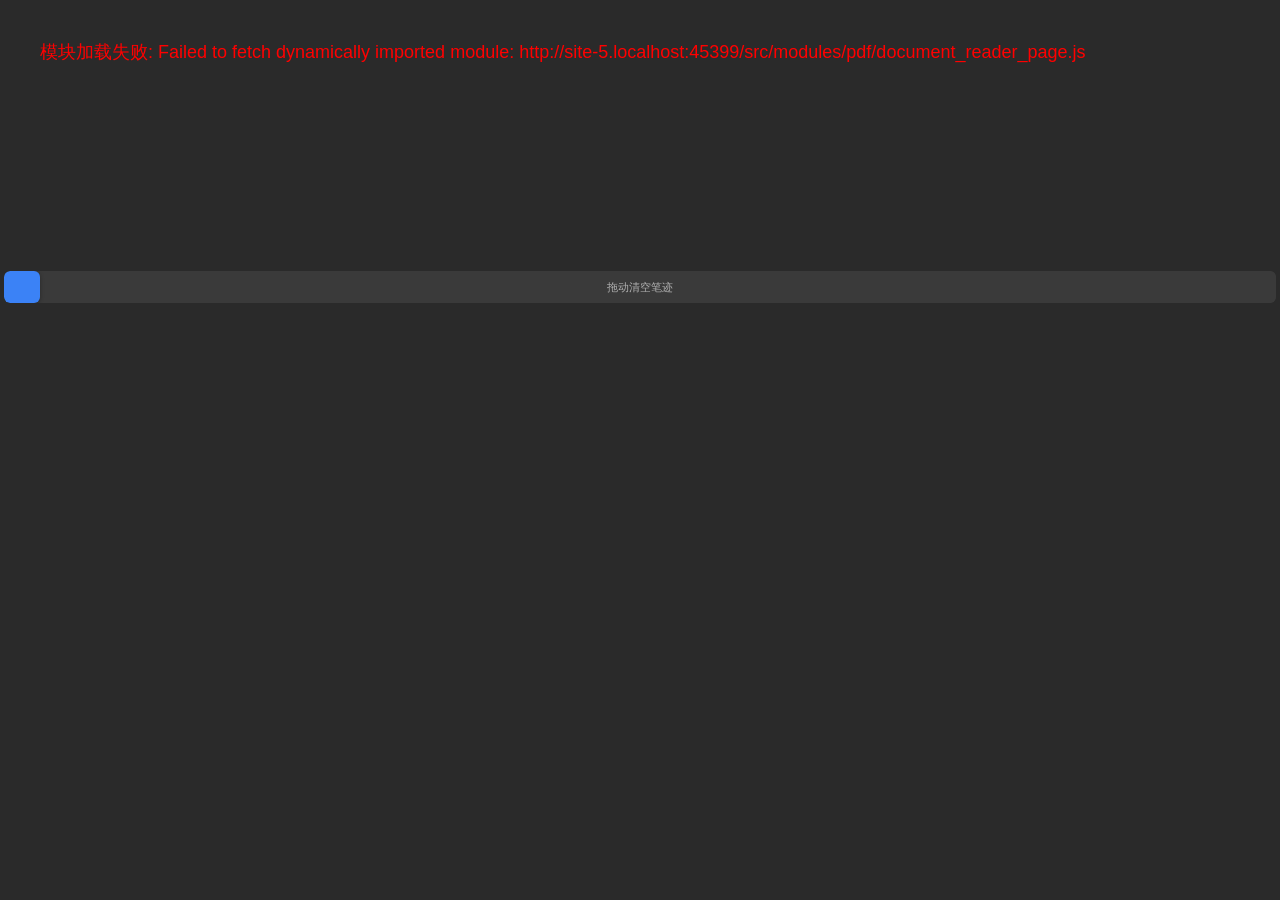
==== commit 6148f45d: "优化黑板启动性能与工具条交互 - 黑板面板打开改用 transitionend 监听替代固定 400ms 等待 - resize 去抖 100ms，防止窗口缩放时频繁 tile 重建 - 延迟 til" ====
--- a/src/index.html
+++ b/src/index.html
@@ -10,6 +10,7 @@
     <meta name="apple-mobile-web-app-capable" content="yes">
     <title>ViewStage</title>
     <link rel="stylesheet" href="styles.css">
+    <link rel="stylesheet" href="blackboard.css">
     <script src="modules/pdf/pdf.min.js" defer></script>
     <script src="modules/i18n.js" defer></script>
     <script>
@@ -47,6 +48,90 @@
                 <div class="palm-eraser-hint" id="palmEraserHint"></div>
             </div>
             
+            <div class="settings-panel" id="settingsPanel">
+                <div class="settings-row">
+                    <span class="settings-label" data-i18n="rotation.rotateLeft">旋转</span>
+                    <div class="settings-btn-group">
+                        <button class="settings-btn" id="btnRotateLeft" data-i18n-title="rotation.rotateLeft">
+                            ↺
+                        </button>
+                        <button class="settings-btn" id="btnRotateRight" data-i18n-title="rotation.rotateRight">
+                            ↻
+                        </button>
+                    </div>
+                </div>
+                <div class="settings-row settings-slider-row">
+                    <span class="settings-label">亮度</span>
+                    <div class="slider-wrapper">
+                        <input id="cameraBrightness" type="range" min="-100" max="100" value="10">
+                        <span class="settings-slider-val" id="cameraBrightnessValue">10</span>
+                    </div>
+                </div>
+                <div class="settings-row settings-slider-row">
+                    <span class="settings-label">对比度</span>
+                    <div class="slider-wrapper">
+                        <input id="cameraContrast" type="range" min="0" max="300" value="140">
+                        <span class="settings-slider-val" id="cameraContrastValue">1.40</span>
+                    </div>
+                </div>
+                <div class="settings-row settings-slider-row">
+                    <span class="settings-label">黑白</span>
+                    <div class="option-group" id="cameraGrayscaleGroup" data-active="off">
+                        <button class="option-btn active" data-value="off">关闭</button>
+                        <button class="option-btn" data-value="on">开启</button>
+                    </div>
+                </div>
+                <div class="settings-row settings-reset-row">
+                    <button class="settings-btn settings-reset-btn" id="btnResetSliders">重置图片设置</button>
+                </div>
+            </div>
+            
+            <div class="blackboard-panel" id="blackboardPanel">
+                <div class="bb-toolbar" id="bbToolbar">
+                    <div class="bb-mode-group">
+                        <button class="toolbar-btn function-btn" data-bb-mode="move" id="bbBtnMove">
+                            <img data-icon="move" width="16" height="16" alt="移动">
+                            <span data-i18n="toolbar.move">移动</span>
+                        </button>
+                        <button class="toolbar-btn function-btn active" data-bb-mode="comment" id="bbBtnComment">
+                            <img data-icon="pen" width="16" height="16" alt="批注">
+                            <span data-i18n="toolbar.comment">批注</span>
+                        </button>
+                        <button class="toolbar-btn function-btn" data-bb-mode="eraser" id="bbBtnEraser">
+                            <img data-icon="eraser" width="16" height="16" alt="橡皮">
+                            <span data-i18n="toolbar.eraser">橡皮</span>
+                        </button>
+                        <button class="toolbar-btn" id="bbUndo">
+                            <img data-icon="undo" width="16" height="16" alt="撤销">
+                            <span data-i18n="toolbar.undo">撤销</span>
+                        </button>
+                        <button class="toolbar-btn" id="bbClear">
+                            <img data-icon="clear" width="16" height="16" alt="清空">
+                            <span data-i18n="toolbar.clear">清空</span>
+                        </button>
+                        <div class="toolbar-separator"></div>
+                        <button class="toolbar-btn" id="bbPagePrev" disabled>
+                            <img data-icon="chevron-left" width="16" height="16" alt="上一页">
+                        </button>
+                        <span class="dr-page-indicator" id="bbPageIndicator">1 / 1</span>
+                        <button class="toolbar-btn" id="bbPageNext">
+                            <img data-icon="chevron-right" width="16" height="16" alt="下一页">
+                        </button>
+                        <button class="toolbar-btn" id="bbPageAdd">
+                            <img data-icon="add" width="16" height="16" alt="添加页面">
+                        </button>
+                        <div class="toolbar-separator"></div>
+                        <button class="toolbar-btn" id="bbClose" style="color:var(--color-error)">
+                            <img data-icon="dismiss" width="16" height="16" alt="关闭">
+                            <span data-i18n="toolbar.close">关闭</span>
+                        </button>
+                    </div>
+                </div>
+                <div class="blackboard-canvas-wrap" id="blackboardCanvasWrap">
+                    <canvas id="blackboardCanvas"></canvas>
+                </div>
+            </div>
+
             <div class="pen-control-panel" id="penControlPanel">
                 <div class="pen-size-presets" id="penSizePresets">
                     <span class="pen-size-label" id="penSizeValue">5px</span>
@@ -83,50 +168,6 @@
                 </div>
             </div>
             
-            <div class="settings-panel" id="settingsPanel">
-                <div class="settings-row">
-                    <span class="settings-label" data-i18n="rotation.rotateLeft">旋转</span>
-                    <div class="settings-btn-group">
-                        <button class="settings-btn" id="btnRotateLeft" data-i18n-title="rotation.rotateLeft">
-                            ↺
-                        </button>
-                        <button class="settings-btn" id="btnRotateRight" data-i18n-title="rotation.rotateRight">
-                            ↻
-                        </button>
-                    </div>
-                </div>
-                <div class="settings-row settings-slider-row">
-                    <span class="settings-label">亮度</span>
-                    <div class="slider-wrapper">
-                        <input id="cameraBrightness" type="range" min="-100" max="100" value="10">
-                        <span class="settings-slider-val" id="cameraBrightnessValue">10</span>
-                    </div>
-                </div>
-                <div class="settings-row settings-slider-row">
-                    <span class="settings-label">对比度</span>
-                    <div class="slider-wrapper">
-                        <input id="cameraContrast" type="range" min="0" max="300" value="140">
-                        <span class="settings-slider-val" id="cameraContrastValue">1.40</span>
-                    </div>
-                </div>
-                <div class="settings-row settings-slider-row">
-                    <span class="settings-label">黑白</span>
-                    <div class="option-group" id="cameraGrayscaleGroup" data-active="off">
-                        <button class="option-btn active" data-value="off">关闭</button>
-                        <button class="option-btn" data-value="on">开启</button>
-                    </div>
-                </div>
-                <div class="settings-row settings-reset-row">
-                    <button class="settings-btn settings-reset-btn" id="btnResetSliders">重置图片设置</button>
-                </div>
-            </div>
-            
-            <div class="blackboard-panel" id="blackboardPanel">
-                <div class="blackboard-canvas-wrap" id="blackboardCanvasWrap">
-                    <canvas id="blackboardCanvas"></canvas>
-                </div>
-            </div>
-
             <div class="document-reader-panel" id="documentReaderPanel">
                 <div class="doc-reader-scroll-container" id="docReaderScrollContainer"></div>
             </div>
@@ -178,23 +219,7 @@
                         <span data-i18n="toolbar.settings">设置</span>
                     </button>
                     
-                    <div class="toolbar-bb-group" id="bbToolGroup" style="display:none">
-                        <button class="toolbar-btn function-btn" id="bbPagePrev" disabled>
-                            <img data-icon="chevron-left" width="16" height="16" alt="上一页">
-                        </button>
-                        <span class="bb-page-indicator" id="bbPageIndicator">1 / 1</span>
-                        <button class="toolbar-btn function-btn" id="bbPageNext">
-                            <img data-icon="chevron-right" width="16" height="16" alt="下一页">
-                        </button>
-                        <button class="toolbar-btn function-btn" id="bbPageAdd">
-                            <img data-icon="add" width="16" height="16" alt="添加页面">
-                        </button>
-                        <div class="toolbar-separator"></div>
-                        <button class="toolbar-btn function-btn" id="bbClose">
-                            <img data-icon="dismiss" width="16" height="16" alt="关闭">
-                            <span>关闭</span>
-                        </button>
-                    </div>
+                    <!-- 小黑板独立工具栏已移至 blackboard-panel 内 -->
                 </div>
                 
                 <div class="toolbar-right">
--- a/src/styles.css
+++ b/src/styles.css
@@ -962,92 +962,7 @@
     transform: translateX(20px);
 }
 
-/* ===== 小黑板面板 ===== */
-.blackboard-panel {
-    position: absolute;
-    top: 0;
-    left: 0;
-    right: 0;
-    bottom: 0;
-    z-index: 5;
-    background: #111;
-    transform: translateY(-100%);
-    transition: transform 0.35s cubic-bezier(0.25, 0.46, 0.45, 0.94);
-    will-change: transform;
-    overflow: hidden;
-}
-
-.blackboard-panel.active {
-    transform: translateY(0);
-}
-
-.blackboard-canvas-wrap {
-    position: absolute;
-    top: 0;
-    left: 0;
-    width: 100%;
-    height: 100%;
-    touch-action: none;
-}
-
-#blackboardCanvas {
-    position: absolute;
-    top: 0;
-    left: 0;
-    background: #1a1a1a;
-    touch-action: none;
-    pointer-events: none;
-}
-
-.bb-canvas-wrapper {
-    position: absolute;
-    top: 0;
-    left: 0;
-    transform-origin: 0 0;
-    touch-action: none;
-}
-
-.bb-canvas-wrapper.smooth-transform {
-    transition-property: transform;
-    transition-timing-function: cubic-bezier(0.33, 1, 0.68, 1);
-}
-
-.bb-canvas-wrapper .canvas-tile {
-    position: absolute;
-    pointer-events: none;
-}
-
-.blackboard-overlay {
-    position: absolute;
-    top: 0;
-    left: 0;
-    z-index: 2;
-    pointer-events: none;
-    background: transparent;
-}
-
-/* ===== 小黑板工具栏按钮组 ===== */
-.toolbar-bb-group {
-    display: inline-flex;
-    align-items: center;
-    gap: 2px;
-    height: 100%;
-}
-
-.bb-page-indicator {
-    display: inline-flex;
-    align-items: center;
-    justify-content: center;
-    min-width: 48px;
-    padding: 0 8px;
-    height: 100%;
-    font-size: 13px;
-    font-weight: 500;
-    color: var(--color-muted);
-    white-space: nowrap;
-    user-select: none;
-    -webkit-user-select: none;
-}
+/* ===== 小黑板面板 — 已移至 blackboard.css ===== */
 
 /* ===== 文档阅读器面板 ===== */
 .document-reader-panel {
--- a/src/blackboard.css
+++ b/src/blackboard.css
@@ -0,0 +1,106 @@
+/**
+ * ViewStage 小黑板 — 仅保留面板/画布定位，工具栏按钮复用主题 CSS
+ */
+
+/* ===== 面板 ===== */
+.blackboard-panel {
+    position: absolute;
+    top: 0;
+    left: 0;
+    right: 0;
+    bottom: 0;
+    z-index: 10;
+    background: #111;
+    transform: translateY(-100%);
+    transition: transform 0.35s cubic-bezier(0.25, 0.46, 0.45, 0.94);
+    will-change: transform;
+    overflow: hidden;
+}
+
+.blackboard-panel.active {
+    transform: translateY(0);
+}
+
+/* ===== 工具栏容器（仅定位，视觉来自主题 toolbar-center） ===== */
+.bb-toolbar {
+    position: absolute;
+    bottom: 10px;
+    left: 10px;
+    right: 10px;
+    z-index: 5;
+    display: flex;
+    align-items: center;
+    justify-content: center;
+    gap: 8px;
+    pointer-events: none;
+}
+
+/* 跟随主题隐藏按钮文字（在 blackboard.js 中同步） */
+.bb-toolbar.hide-text .toolbar-btn {
+    min-height: 36px;
+    min-width: 36px;
+    padding: 8px;
+}
+.bb-toolbar.hide-text .toolbar-btn span:not(img) {
+    display: none;
+}
+
+.bb-mode-group {
+    display: inline-flex;
+    align-items: center;
+    gap: 2px;
+    padding: 6px 10px;
+    background: var(--color-canvas);
+    border: 1px solid var(--color-hairline);
+    border-radius: var(--rounded-lg);
+    box-shadow: var(--shadow-md);
+    pointer-events: auto;
+}
+
+/* ===== 画布容器 ===== */
+.blackboard-canvas-wrap {
+    position: absolute;
+    top: 0;
+    left: 0;
+    width: 100%;
+    height: 100%;
+    touch-action: none;
+}
+
+#blackboardCanvas {
+    position: absolute;
+    top: 0;
+    left: 0;
+    background: #1a1a1a;
+    touch-action: none;
+    pointer-events: none;
+}
+
+/* ===== 分块画布包装器 ===== */
+.bb-canvas-wrapper {
+    position: absolute;
+    top: 0;
+    left: 0;
+    transform-origin: 0 0;
+    touch-action: none;
+}
+
+.bb-canvas-wrapper.smooth-transform {
+    transition-property: transform;
+    transition-timing-function: cubic-bezier(0.33, 1, 0.68, 1);
+}
+
+.bb-canvas-wrapper .canvas-tile {
+    position: absolute;
+    pointer-events: none;
+}
+
+/* ===== 覆盖层（实时预览） ===== */
+.blackboard-overlay {
+    position: absolute;
+    top: 0;
+    left: 0;
+    z-index: 2;
+    pointer-events: none;
+    background: transparent;
+}
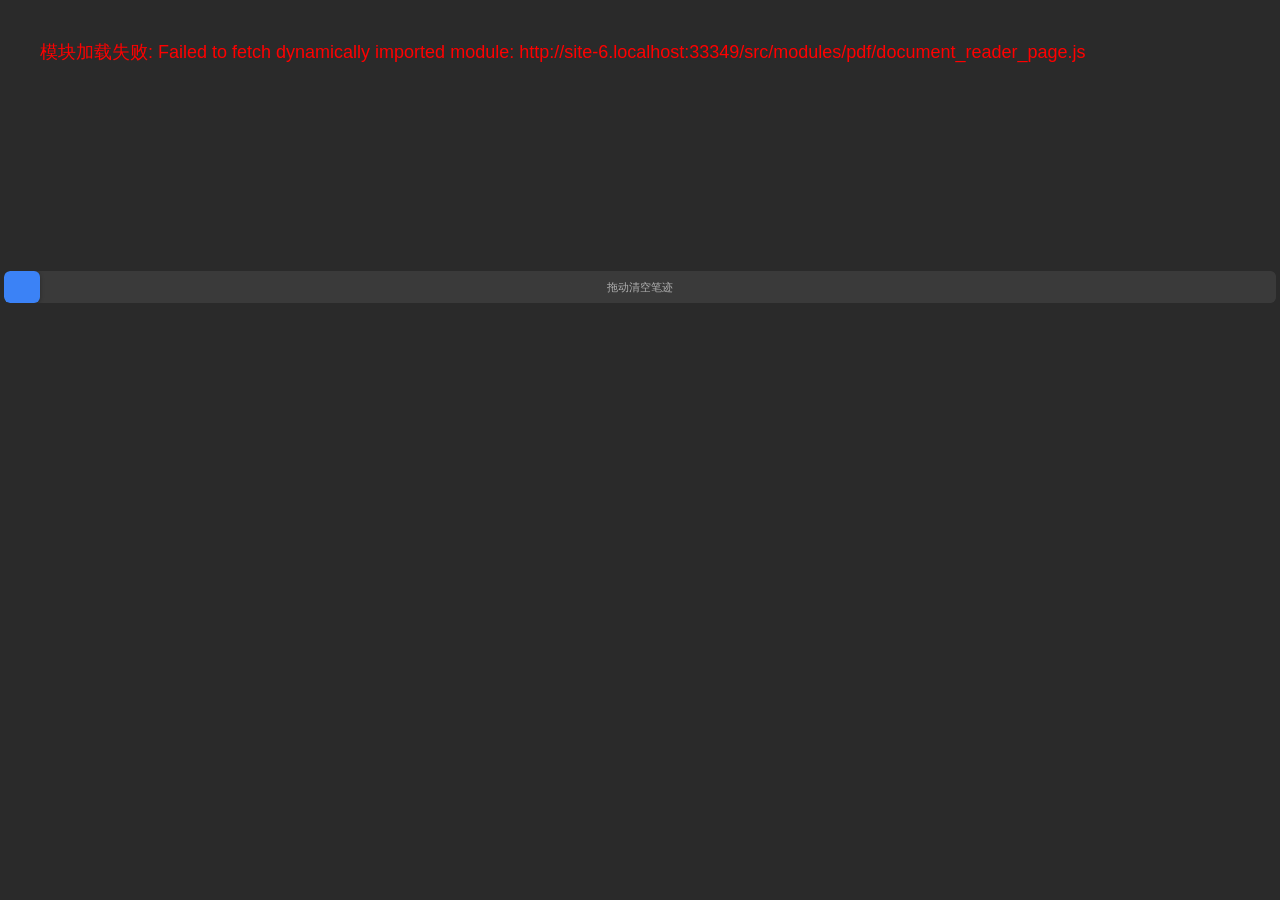
==== commit 284e5ee0: "fix: 优化工具栏按钮尺寸、sidebar 高度和宽度 - 外置主题 toolbar 按钮从 70/58 缩至 48×48，同步缩小图标、文字、间距 - 外置主题 sidebar 高度调整为 cal" ====
--- a/src/index.html
+++ b/src/index.html
@@ -105,20 +105,19 @@
                             <img data-icon="undo" width="16" height="16" alt="撤销">
                             <span data-i18n="toolbar.undo">撤销</span>
                         </button>
-                        <button class="toolbar-btn" id="bbClear">
-                            <img data-icon="clear" width="16" height="16" alt="清空">
-                            <span data-i18n="toolbar.clear">清空</span>
-                        </button>
                         <div class="toolbar-separator"></div>
                         <button class="toolbar-btn" id="bbPagePrev" disabled>
                             <img data-icon="chevron-left" width="16" height="16" alt="上一页">
+                            <span data-i18n="common.prevPage">上一页</span>
                         </button>
                         <span class="dr-page-indicator" id="bbPageIndicator">1 / 1</span>
                         <button class="toolbar-btn" id="bbPageNext">
                             <img data-icon="chevron-right" width="16" height="16" alt="下一页">
+                            <span data-i18n="common.nextPage">下一页</span>
                         </button>
                         <button class="toolbar-btn" id="bbPageAdd">
                             <img data-icon="add" width="16" height="16" alt="添加页面">
+                            <span data-i18n="common.addPage">添加页面</span>
                         </button>
                         <div class="toolbar-separator"></div>
                         <button class="toolbar-btn" id="bbClose" style="color:var(--color-error)">
@@ -226,31 +225,38 @@
                     <div class="toolbar-dr-group" id="drToolGroup" style="display:none">
                         <button class="toolbar-btn function-btn" id="drBtnClose">
                             <img data-icon="dismiss" width="16" height="16" alt="关闭">
-                            <span>关闭</span>
+                            <span data-i18n="common.close">关闭</span>
                         </button>
                         <div class="toolbar-separator"></div>
                         <button class="toolbar-btn function-btn" id="drBtnMove" data-mode="move">
                             <img data-icon="move" width="16" height="16" alt="移动">
+                            <span data-i18n="toolbar.move">移动</span>
                         </button>
                         <button class="toolbar-btn function-btn active" id="drBtnComment" data-mode="comment">
                             <img data-icon="pen" width="16" height="16" alt="批注">
+                            <span data-i18n="toolbar.comment">批注</span>
                         </button>
                         <button class="toolbar-btn function-btn" id="drBtnEraser" data-mode="eraser">
                             <img data-icon="eraser" width="16" height="16" alt="橡皮">
+                            <span data-i18n="toolbar.eraser">橡皮</span>
                         </button>
                         <button class="toolbar-btn function-btn" id="drBtnUndo">
                             <img data-icon="undo" width="16" height="16" alt="撤销">
+                            <span data-i18n="toolbar.undo">撤销</span>
                         </button>
                         <button class="toolbar-btn function-btn" id="drBtnBlackboard">
                             <img data-icon="blackboard" width="16" height="16" alt="小黑板">
+                            <span data-i18n="settings.blackboardEnabled">黑板</span>
                         </button>
                         <div class="toolbar-separator"></div>
                         <button class="toolbar-btn function-btn" id="drPagePrev" disabled>
                             <img data-icon="chevron-left" width="16" height="16" alt="上一页">
+                            <span data-i18n="common.prevPage">上一页</span>
                         </button>
                         <span class="dr-page-indicator" id="drPageIndicator">1 / 1</span>
                         <button class="toolbar-btn function-btn" id="drPageNext">
                             <img data-icon="chevron-right" width="16" height="16" alt="下一页">
+                            <span data-i18n="common.nextPage">下一页</span>
                         </button>
                     </div>
 
--- a/src/styles.css
+++ b/src/styles.css
@@ -998,67 +998,67 @@
 .doc-reader-page {
     flex-shrink: 0;
     position: relative;
-    background: #fff;
-    box-shadow: 0 2px 8px rgba(0, 0, 0, 0.3);
-    border-radius: 2px;
-    contain: layout style paint;
-    content-visibility: auto;
-    contain-intrinsic-size: 800px 1132px;
-}
-
-.doc-reader-page img {
-    display: block;
-    width: 100%;
-    height: auto;
+    background: #fff;
+    box-shadow: 0 2px 8px rgba(0, 0, 0, 0.3);
+    border-radius: 2px;
+    contain: layout style paint;
+    content-visibility: auto;
+    contain-intrinsic-size: 800px 1132px;
+}
+
+.doc-reader-page img {
+    display: block;
+    width: 100%;
+    height: auto;
     object-fit: contain;
     pointer-events: none;
     user-select: none;
     contain: layout style;
-    -webkit-user-select: none;
-}
-
-.doc-reader-pdf-canvas {
-    position: absolute;
-    inset: 0;
-    z-index: 1;
-    display: block;
-    width: 100%;
-    height: 100%;
-    background: #fff;
-    pointer-events: none;
-    user-select: none;
-    -webkit-user-select: none;
-}
-
-.doc-reader-text-layer {
-    position: absolute;
-    inset: 0;
-    z-index: 2;
-    overflow: hidden;
-    line-height: 1;
-    text-align: initial;
-    text-size-adjust: none;
-    transform-origin: 0 0;
-    pointer-events: none;
-}
-
-.doc-reader-text-layer span,
-.doc-reader-text-layer br {
-    position: absolute;
-    margin: 0;
-    padding: 0;
-    color: transparent;
-    white-space: pre;
-    cursor: text;
-    transform-origin: 0 0;
-}
-
-.doc-reader-text-layer ::selection {
-    background: rgba(59, 130, 246, 0.35);
-}
-
-.doc-reader-page-placeholder {
-    position: absolute;
+    -webkit-user-select: none;
+}
+
+.doc-reader-pdf-canvas {
+    position: absolute;
+    inset: 0;
+    z-index: 1;
+    display: block;
+    width: 100%;
+    height: 100%;
+    background: #fff;
+    pointer-events: none;
+    user-select: none;
+    -webkit-user-select: none;
+}
+
+.doc-reader-text-layer {
+    position: absolute;
+    inset: 0;
+    z-index: 2;
+    overflow: hidden;
+    line-height: 1;
+    text-align: initial;
+    text-size-adjust: none;
+    transform-origin: 0 0;
+    pointer-events: none;
+}
+
+.doc-reader-text-layer span,
+.doc-reader-text-layer br {
+    position: absolute;
+    margin: 0;
+    padding: 0;
+    color: transparent;
+    white-space: pre;
+    cursor: text;
+    transform-origin: 0 0;
+}
+
+.doc-reader-text-layer ::selection {
+    background: rgba(59, 130, 246, 0.35);
+}
+
+.doc-reader-page-placeholder {
+    position: absolute;
     top: 0;
     left: 0;
     width: 100%;
@@ -1070,12 +1070,12 @@
     color: var(--color-muted);
     font-size: 16px;
     font-weight: 500;
-    min-height: 400px;
-}
-
-.doc-reader-page.virtualized {
-    box-shadow: none;
-}
+    min-height: 400px;
+}
+
+.doc-reader-page.virtualized {
+    box-shadow: none;
+}
 
 /* 缩放包装器 — CSS transform 统一缩放，内部页面固定宽度 */
 .dr-zoom-wrapper {
@@ -1092,16 +1092,16 @@
     will-change: transform;
 }
 
-.doc-reader-page-tiles {
-    position: absolute;
-    top: 0;
-    left: 0;
-    z-index: 3;
-    width: 100%;
-    height: 100%;
-    pointer-events: none;
-    contain: strict;
-}
+.doc-reader-page-tiles {
+    position: absolute;
+    top: 0;
+    left: 0;
+    z-index: 3;
+    width: 100%;
+    height: 100%;
+    pointer-events: none;
+    contain: strict;
+}
 
 .doc-reader-overlay {
     position: absolute;
@@ -1122,11 +1122,11 @@
     display: inline-flex;
     align-items: center;
     justify-content: center;
-    min-width: 48px;
-    min-height: 40px;
-    padding: 0 8px;
-    font-size: 12px;
-    font-weight: 500;
+    min-width: 56px;
+    min-height: 48px;
+    padding: 0 12px;
+    font-size: 14px;
+    font-weight: 600;
     color: var(--color-body);
     user-select: none;
     white-space: nowrap;
@@ -1134,16 +1134,16 @@
 
 /* 页码跳转输入框 */
 .dr-page-jump-input {
-    width: 48px;
-    height: 26px;
+    width: 60px;
+    height: 32px;
     border: 1px solid var(--color-border, #666);
     border-radius: 4px;
     background: var(--color-surface, #333);
     color: var(--color-body, #eee);
-    font-size: 12px;
+    font-size: 14px;
     text-align: center;
     outline: none;
-    padding: 0 2px;
+    padding: 0 4px;
     -moz-appearance: textfield;
 }
 .dr-page-jump-input::-webkit-inner-spin-button,
@@ -1156,7 +1156,7 @@
     box-shadow: 0 0 0 1px var(--color-accent, #4a9eff);
 }
 
-/* 文档阅读器页面侧边栏 */
+/* 文档阅读器页面侧边栏 */
 .dr-page-sidebar {
     display: flex;
     flex-direction: column;
@@ -1200,39 +1200,39 @@
     text-align: center;
 }
 
-.dr-page-sidebar-content {
-    flex: 1;
-    overflow-y: auto;
-    overflow-x: hidden;
+.dr-page-sidebar-content {
+    flex: 1;
+    overflow-y: auto;
+    overflow-x: hidden;
     display: flex;
     flex-direction: column;
     gap: var(--spacing-xs);
     width: 100%;
-    padding: var(--spacing-xs);
-}
-
-.dr-page-sidebar-content.virtualized {
-    display: block;
-    position: relative;
-    gap: 0;
-    padding: 0;
-}
-
-.dr-page-sidebar-virtual-spacer {
-    position: relative;
-    width: 100%;
-}
-
-.dr-page-sidebar-content.virtualized .dr-page-sidebar-item {
-    position: absolute;
-    left: var(--spacing-xs);
-    right: var(--spacing-xs);
-    width: auto;
-}
-
-.dr-page-sidebar-item {
-    position: relative;
-    border-radius: var(--rounded-md);
+    padding: var(--spacing-xs);
+}
+
+.dr-page-sidebar-content.virtualized {
+    display: block;
+    position: relative;
+    gap: 0;
+    padding: 0;
+}
+
+.dr-page-sidebar-virtual-spacer {
+    position: relative;
+    width: 100%;
+}
+
+.dr-page-sidebar-content.virtualized .dr-page-sidebar-item {
+    position: absolute;
+    left: var(--spacing-xs);
+    right: var(--spacing-xs);
+    width: auto;
+}
+
+.dr-page-sidebar-item {
+    position: relative;
+    border-radius: var(--rounded-md);
     overflow: hidden;
     cursor: pointer;
     border: 2px solid transparent;
@@ -1250,56 +1250,56 @@
     box-shadow: 0 0 0 2px rgba(59, 130, 246, 0.3);
 }
 
-.dr-page-sidebar-thumb {
-    width: 100%;
-    aspect-ratio: 16 / 9;
-    display: block;
-    background: var(--color-surface-card);
-}
-
-.dr-page-sidebar-pdf-thumb {
-    background: #fff;
-    object-fit: contain;
-}
-
-.dr-page-sidebar-item img.dr-page-sidebar-thumb,
-.dr-page-sidebar-item canvas.dr-page-sidebar-thumb {
-    object-fit: contain;
-}
-
-.dr-page-sidebar-thumb.is-loading {
-    background:
-        linear-gradient(90deg, transparent, rgba(255, 255, 255, 0.08), transparent),
-        var(--color-surface-card);
-    background-size: 200% 100%;
-    animation: sidebarThumbLoading 1.2s linear infinite;
-}
-
-@keyframes sidebarThumbLoading {
-    from { background-position: 200% 0; }
-    to { background-position: -200% 0; }
-}
-
-.dr-page-sidebar-item.loading::after {
-    content: "";
-    position: absolute;
-    top: 50%;
-    left: 50%;
-    width: 20px;
-    height: 20px;
-    margin: -10px 0 0 -10px;
-    border: 2px solid rgba(255, 255, 255, 0.35);
-    border-top-color: var(--color-brand-accent);
-    border-radius: 50%;
-    animation: sidebarThumbSpin 0.8s linear infinite;
-    pointer-events: none;
-}
-
-@keyframes sidebarThumbSpin {
-    to { transform: rotate(360deg); }
-}
-
-.dr-page-sidebar-item span {
+.dr-page-sidebar-thumb {
+    width: 100%;
+    aspect-ratio: 16 / 9;
+    display: block;
+    background: var(--color-surface-card);
+}
+
+.dr-page-sidebar-pdf-thumb {
+    background: #fff;
+    object-fit: contain;
+}
+
+.dr-page-sidebar-item img.dr-page-sidebar-thumb,
+.dr-page-sidebar-item canvas.dr-page-sidebar-thumb {
+    object-fit: contain;
+}
+
+.dr-page-sidebar-thumb.is-loading {
+    background:
+        linear-gradient(90deg, transparent, rgba(255, 255, 255, 0.08), transparent),
+        var(--color-surface-card);
+    background-size: 200% 100%;
+    animation: sidebarThumbLoading 1.2s linear infinite;
+}
+
+@keyframes sidebarThumbLoading {
+    from { background-position: 200% 0; }
+    to { background-position: -200% 0; }
+}
+
+.dr-page-sidebar-item.loading::after {
+    content: "";
+    position: absolute;
+    top: 50%;
+    left: 50%;
+    width: 20px;
+    height: 20px;
+    margin: -10px 0 0 -10px;
+    border: 2px solid rgba(255, 255, 255, 0.35);
+    border-top-color: var(--color-brand-accent);
+    border-radius: 50%;
+    animation: sidebarThumbSpin 0.8s linear infinite;
+    pointer-events: none;
+}
+
+@keyframes sidebarThumbSpin {
+    to { transform: rotate(360deg); }
+}
+
+.dr-page-sidebar-item span {
     position: absolute;
     bottom: 4px;
     left: 50%;
--- a/src/blackboard.css
+++ b/src/blackboard.css
@@ -35,15 +35,7 @@
     pointer-events: none;
 }
 
-/* 跟随主题隐藏按钮文字（在 blackboard.js 中同步） */
-.bb-toolbar.hide-text .toolbar-btn {
-    min-height: 36px;
-    min-width: 36px;
-    padding: 8px;
-}
-.bb-toolbar.hide-text .toolbar-btn span:not(img) {
-    display: none;
-}
+/* 跟随主题隐藏按钮文字（在 blackboard.js 中同步） —— 规则由主题 CSS 统一管理 */
 
 .bb-mode-group {
     display: inline-flex;
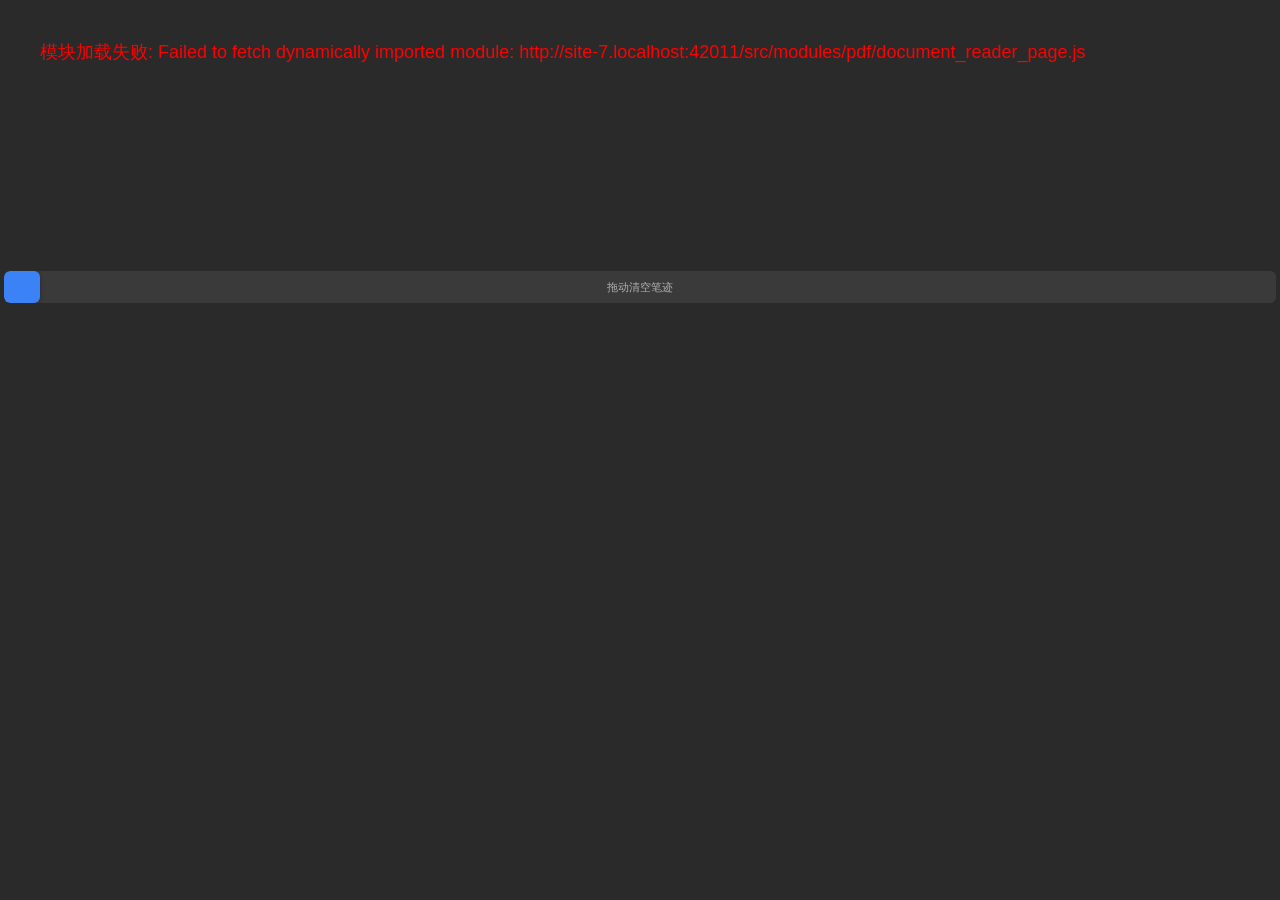
==== commit 69d53fef: "perf: optimize PDF rendering pipeline and reader scrolling performance Upgrade PDF.js from v3.11.174" ====
--- a/src/index.html
+++ b/src/index.html
@@ -11,7 +11,7 @@
     <title>ViewStage</title>
     <link rel="stylesheet" href="styles.css">
     <link rel="stylesheet" href="blackboard.css">
-    <script src="modules/pdf/pdf.min.js" defer></script>
+    <script type="module" src="modules/pdf/pdf.min.mjs"></script>
     <script src="modules/i18n.js" defer></script>
     <script>
         window.__TAURI__?.core.invoke('main_signal_loaded').catch(()=>{});
--- a/src/styles.css
+++ b/src/styles.css
@@ -230,18 +230,32 @@
 .palm-eraser-hint {
     position: absolute;
     z-index: 9;
-    border: 3px solid #3b82f6;
+    border: 3px dashed #3b82f6;
     border-radius: 0;
-    background-color: rgba(59, 130, 246, 0.25);
+    background-color: rgba(59, 130, 246, 0.15);
     pointer-events: none;
     display: none;
     transform-origin: center center;
     contain: layout style;
+    box-shadow: 0 0 0 1px rgba(59, 130, 246, 0.5), inset 0 0 0 1px rgba(59, 130, 246, 0.3);
 }
 
 .palm-eraser-hint.active {
     display: block;
     will-change: transform, left, top;
+}
+
+.palm-eraser-hint::after {
+    content: '';
+    position: absolute;
+    top: 50%;
+    left: 50%;
+    width: 8px;
+    height: 8px;
+    background: #3b82f6;
+    border-radius: 50%;
+    transform: translate(-50%, -50%);
+    opacity: 0.8;
 }
 
 /* ===== 橡皮清空滑块 ===== */
@@ -1090,6 +1104,17 @@
 /* 缩放/拖拽进行中时启用 GPU 合成层，结束后移除以释放显存 */
 .dr-zoom-wrapper.smooth-transform {
     will-change: transform;
+}
+
+.doc-reader-loading {
+    position: absolute;
+    top: 50%;
+    left: 50%;
+    transform: translate(-50%, -50%);
+    color: #888;
+    font-size: 14px;
+    z-index: 10;
+    pointer-events: none;
 }
 
 .doc-reader-page-tiles {
